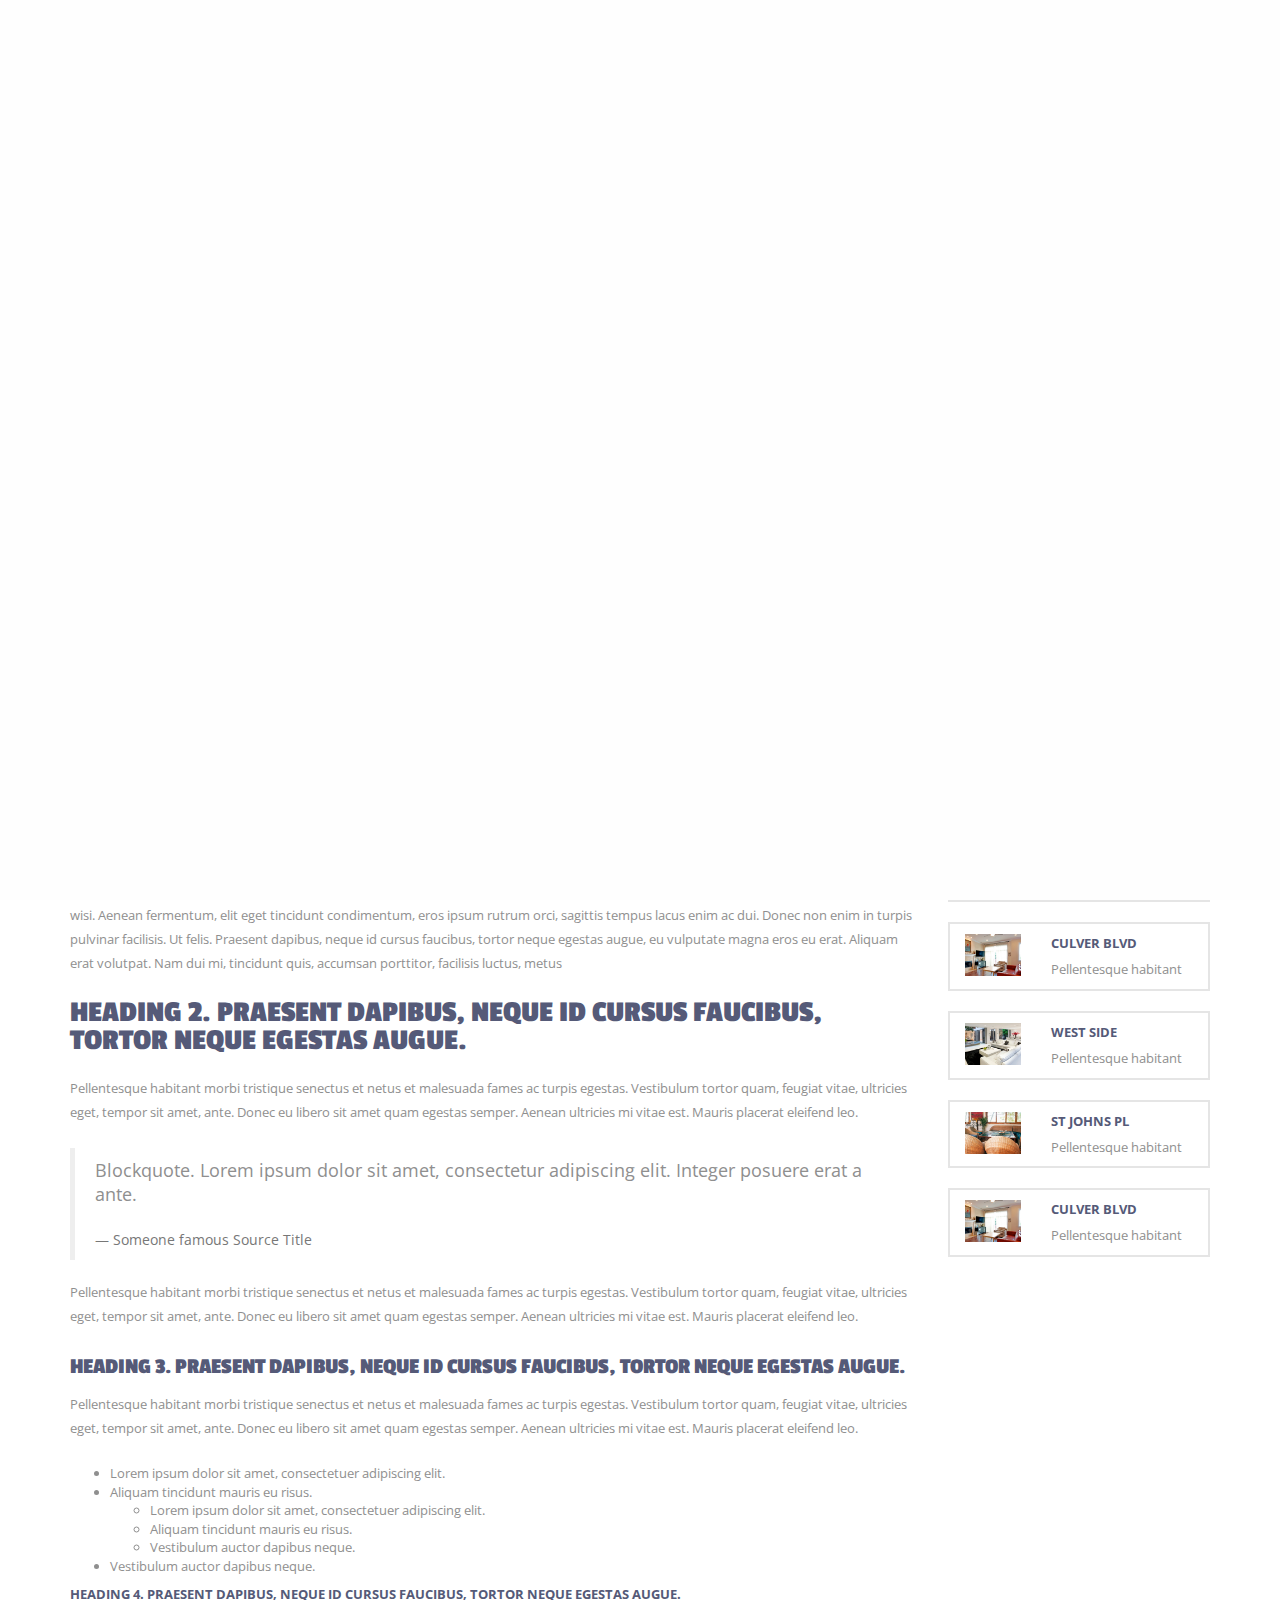
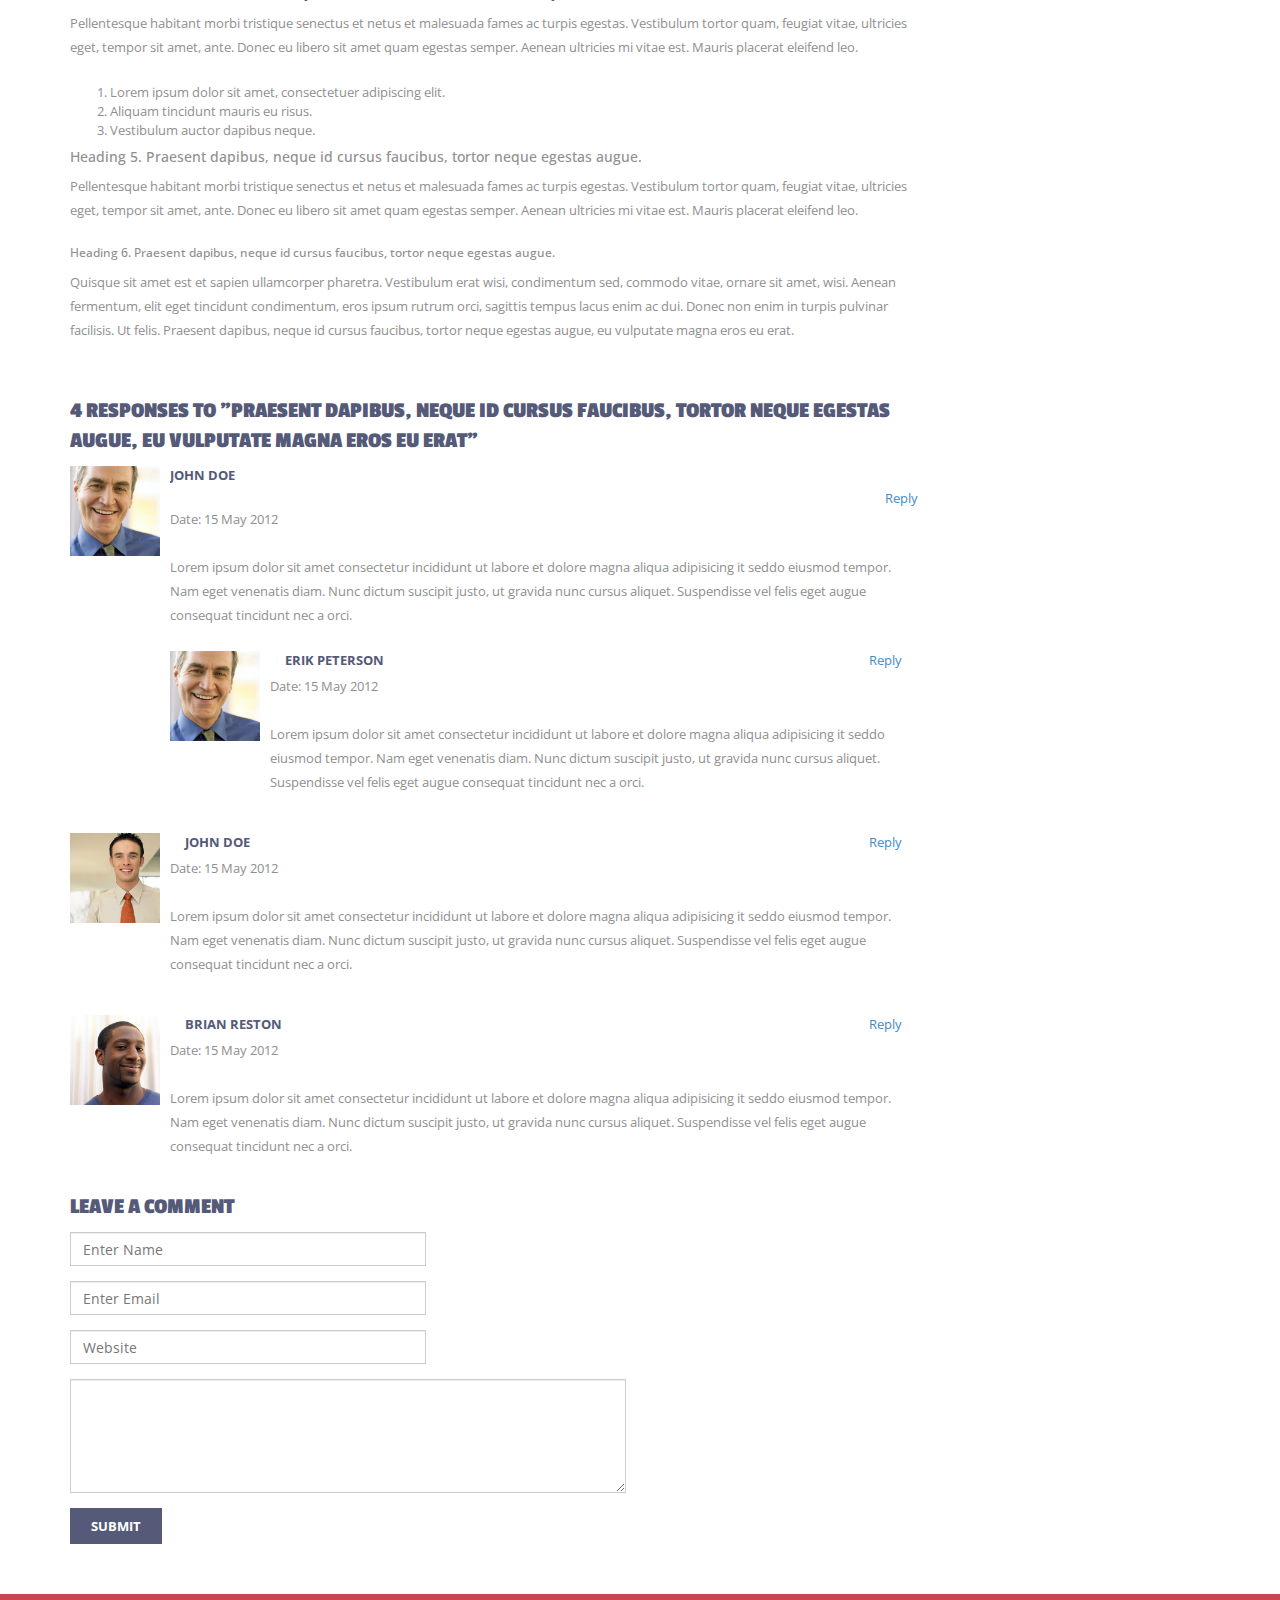
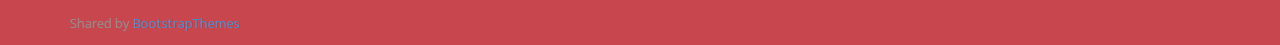
==== blog-single.html @ 33082742 "Initial commit" ====
<!DOCTYPE html>
<html lang="en">
  <head>
    <meta charset="utf-8">
    <meta http-equiv="X-UA-Compatible" content="IE=edge">
    <meta name="viewport" content="width=device-width, initial-scale=1">
    <title>Dream University | Single page </title>

    <!-- Bootstrap -->
    <link href="css/bootstrap.min.css" rel="stylesheet" type="text/css">	 
	 <!-- Main CSS -->
    <link rel="stylesheet" href="css/style.css" type="text/css">
	<!-- Animate CSS -->
	<link rel="stylesheet" href="css/animate.css" type="text/css">
	<!-- Font Awesome Css -->
	<link rel="stylesheet" href="fonts/font-awesome.css" type="text/css">
	<!-- Menu -->
	<link href="css/flexy-menu.css" rel="stylesheet" type="text/css">
	


	
	
	<!-- Font  -->
	<link href='http://fonts.googleapis.com/css?family=Passion+One:400,700,900' rel='stylesheet' type='text/css'>
	<link href='http://fonts.googleapis.com/css?family=Open+Sans:400,300,600,700,800' rel='stylesheet' type='text/css'>

    <!-- HTML5 Shim and Respond.js IE8 support of HTML5 elements and media queries -->
    <!-- WARNING: Respond.js doesn't work if you view the page via file:// -->
    <!--[if lt IE 9]>
      <script src="https://oss.maxcdn.com/html5shiv/3.7.2/html5shiv.min.js"></script>
      <script src="https://oss.maxcdn.com/respond/1.4.2/respond.min.js"></script>
    <![endif]-->

  </head>
  <body>
  
  

  

  
<!--header-->
<header class="clearfix">
 
	<div class="box"> 
		<div class="container">
		
			<div class="header-element clearfix"> 
				<div class="row">
					<div class="col-md-4">
						<h1 class="navbar-brand navbar-brand_"><a href="index.html"><img class="img-responsive" src="img/logo.png" alt="logo"></a></h1>
					</div>
					<div class="col-md-8">
						<ul class="flexy-menu orange">
							<li><a href="index.html"><i class="icon-heart"></i>Home</a></li>
							<li><a href="about.html"><i class="icon-cogs"></i>About</a></li>
							<li><a href="event.html"><i class="icon-th"></i>Events</a>
							</li>
							<li><a href="faculty.html"><i class="icon-th"></i>Faculty</a></li>
                            <li><a href="admissions.html"><i class="icon-th"></i>Admissions</a></li>
							<li><a href="JavaScript:void(0)"><i class="icon-th"></i>Blog</a>
								<ul>
									<li><a href="blog.html">Blog</a></li>
									<li><a href="blog-single.html">Blog Single</a></li>
								</ul>
							</li>
							<li><a href="contact.html"><i class="icon-envelope"></i>Contact</a></li>
						</ul>
					</div>
				</div>
			</div>
		</div>			
	</div>	
</header>
<!--header-->



<div class="dream-university-subpage">

	<!-- Begin breadcrumbs-->
	<div class="du-page-header du-breadcrumbs">		
		<div class="container">
			<div class="row">
				<div class="col-md-7 col-sm-7 col-xs-12 text-left du-title">
					<div class="du-breadcrumb-title"><h3>Single page</h3></div>				
				</div>
				<div class="col-md-5 col-sm-5 col-xs-12 text-right du-breadcrumb">
					<div class="breadcrumbs">
						Blog single page
					</div>
				</div>				
			</div>
		</div>		
	</div>
	<!-- End breadcrumbs-->
	
	
	<!-- Begin Blog single -->
	<div class="du-subpage-content">
		<div class="du-single-page">

			<!-- Begin Single Post -->

			<section class="single-page ptb-50">
				<div class="container">
					
					<div class="row">
						<div class="col-md-9">
						<h2>Single Post</h2>
						<div class="box-container post">
                            <img alt="image" class="media-object img-responsive" src="img/blog/single-post.jpg">
                            <div class="ptb-30">
                                <div class="clearfix meta">
                                    <p class="serif italic pull-left">Date:
                                        <a>15 May 2012</a></p>
                                    <p class="serif italic pull-right">
                                        <i class="icon-comment"></i>
                                        <a>4 Comments</a></p>
                                </div>
                                <h2>Heading 1. Praesent dapibus, neque id cursus faucibus, tortor neque
                                    egestas augue, eu vulputate magna eros eu erat</h2>
                                <div class="author">
                                    <p class="serif italic">posted by:
                                        <a>John Doe</a>
                                        in 
                                        <a>Category Name</a></p>
                                </div>
                                <p><strong>Pellentesque habitant morbi tristique senectus et netus et
                                    malesuada fames ac turpis egestas. Vestibulum tortor quam, feugiat
                                    vitae, ultricies eget, tempor sit amet, ante.</strong>
                                    Donec eu libero sit amet quam egestas semper. Aenean ultricies mi vitae
                                est. Mauris placerat eleifend leo. Quisque sit amet est et sapien
                                ullamcorper pharetra. Vestibulum erat wisi, condimentum sed, commodo
                                vitae, ornare sit amet, wisi. Aenean fermentum, elit eget tincidunt
                                condimentum, eros ipsum rutrum orci, sagittis tempus lacus enim ac dui.
                                Donec non enim in turpis pulvinar facilisis. Ut felis. Praesent dapibus,
                                neque id cursus faucibus, tortor neque egestas augue, eu vulputate magna
                                eros eu erat. Aliquam erat volutpat. Nam dui mi, tincidunt quis,
                                accumsan porttitor, facilisis luctus, metus</p>
                                <h2>Heading 2. Praesent dapibus, neque id cursus faucibus, tortor neque
                                    egestas augue.</h2>
                                <p>Pellentesque habitant morbi tristique senectus et netus et malesuada
                                    fames ac turpis egestas. Vestibulum tortor quam, feugiat vitae,
                                    ultricies eget, tempor sit amet, ante. Donec eu libero sit amet quam
                                    egestas semper. Aenean ultricies mi vitae est. Mauris placerat eleifend
                                    leo.</p>
                                <blockquote>
                                    <p>Blockquote. Lorem ipsum dolor sit amet, consectetur adipiscing elit.
                                        Integer posuere erat a ante.</p>
                                    <small>Someone famous
                                        <cite title="Source Title">Source Title</cite></small>
                                </blockquote>
                                <p>Pellentesque habitant morbi tristique senectus et netus et malesuada
                                    fames ac turpis egestas. Vestibulum tortor quam, feugiat vitae,
                                    ultricies eget, tempor sit amet, ante. Donec eu libero sit amet quam
                                    egestas semper. Aenean ultricies mi vitae est. Mauris placerat eleifend
                                    leo.</p>
                                <h3>Heading 3. Praesent dapibus, neque id cursus faucibus, tortor neque
                                    egestas augue.</h3>
                                <p>Pellentesque habitant morbi tristique senectus et netus et malesuada
                                    fames ac turpis egestas. Vestibulum tortor quam, feugiat vitae,
                                    ultricies eget, tempor sit amet, ante. Donec eu libero sit amet quam
                                    egestas semper. Aenean ultricies mi vitae est. Mauris placerat eleifend
                                    leo.</p>
                                <ul>
                                    <li>Lorem ipsum dolor sit amet, consectetuer adipiscing elit.</li>
                                    <li>Aliquam tincidunt mauris eu risus.
                                        <ul>
                                            <li>Lorem ipsum dolor sit amet, consectetuer adipiscing elit.</li>
                                            <li>Aliquam tincidunt mauris eu risus.</li>
                                            <li>Vestibulum auctor dapibus neque.</li>
                                        </ul>
                                    </li>
                                    <li>Vestibulum auctor dapibus neque.</li>
                                </ul>
                                <h4>Heading 4. Praesent dapibus, neque id cursus faucibus, tortor neque
                                    egestas augue.</h4>
                                <p>Pellentesque habitant morbi tristique senectus et netus et malesuada
                                    fames ac turpis egestas. Vestibulum tortor quam, feugiat vitae,
                                    ultricies eget, tempor sit amet, ante. Donec eu libero sit amet quam
                                    egestas semper. Aenean ultricies mi vitae est. Mauris placerat eleifend
                                    leo.</p>
                                <ol>
                                    <li>Lorem ipsum dolor sit amet, consectetuer adipiscing elit.</li>
                                    <li>Aliquam tincidunt mauris eu risus.</li>
                                    <li>Vestibulum auctor dapibus neque.</li>
                                </ol>
                                <h5>Heading 5. Praesent dapibus, neque id cursus faucibus, tortor neque
                                    egestas augue.</h5>
                                <p>Pellentesque habitant morbi tristique senectus et netus et malesuada
                                    fames ac turpis egestas. Vestibulum tortor quam, feugiat vitae,
                                    ultricies eget, tempor sit amet, ante. Donec eu libero sit amet quam
                                    egestas semper. Aenean ultricies mi vitae est. Mauris placerat eleifend
                                    leo.</p>
                                <h6>Heading 6. Praesent dapibus, neque id cursus faucibus, tortor neque
                                    egestas augue.</h6>
                                <p>Quisque sit amet est et sapien ullamcorper pharetra. Vestibulum erat
                                    wisi, condimentum sed, commodo vitae, ornare sit amet, wisi. Aenean
                                    fermentum, elit eget tincidunt condimentum, eros ipsum rutrum orci,
                                    sagittis tempus lacus enim ac dui. Donec non enim in turpis pulvinar
                                    facilisis. Ut felis. Praesent dapibus, neque id cursus faucibus, tortor
                                    neque egestas augue, eu vulputate magna eros eu erat.
                                </p>
                            </div>
                        </div>
                        <!-- .post -->
                        <div class="comment-container">
                            <h3 class="serif italic">4 Responses to "Praesent dapibus, neque id
                                cursus faucibus, tortor neque egestas augue, eu vulputate magna eros eu
                                erat"</h3>
                            <div class="comments">
                                <ul class="media-list">
                                    <li class="media">
                                        <a class="pull-left" href="#">
                                            <img alt="" class="media-object comment-avatar img-responsive" src="img/blog/agent-06.jpg">
                                        </a>
                                        <div class="media-body">
                                            <div class="comment-holder">
                                                <div class="media-head clearfix row-fluid">
                                                    <div class="span10">
                                                        <h4 class="media-heading">John Doe</h4>
                                                    </div>
                                                    <!--/span10-->
                                                    <div class="span2">
                                                        <a class="serif italic pull-right" href="#" title="">Reply</a>
                                                    </div>
                                                    <!--/span2-->
                                                </div>
                                                <!--/ media-head-->
                                                <p class="serif italic comment-date">Date: 15 May 2012</p>
                                                <div class="comment-body">
                                                    <p>
                                                        Lorem ipsum dolor sit amet consectetur incididunt ut labore et dolore
                                                        magna aliqua adipisicing it seddo eiusmod tempor. Nam eget venenatis
                                                        diam. Nunc dictum suscipit justo, ut gravida nunc cursus aliquet.
                                                        Suspendisse vel felis eget augue consequat tincidunt nec a orci.
                                                    </p>
                                                </div>
                                                <!--/comment-body-->
                                            </div>
                                            <!--/comment-holder-->
                                            <!--NESTED COMMENT STARTS-->
                                            <div class="media">
                                                <a class="pull-left" href="#">
                                                    <img alt="" class="media-object comment-avatar img-responsive" src="img/blog/agent-06.jpg">
                                                </a>
                                                <div class="media-body">
                                                    <div class="comment-holder">
                                                        <div class="media-head clearfix row-fluid">
                                                            <div class="col-md-10">
                                                                <h4 class="media-heading">Erik Peterson</h4>
                                                            </div>
                                                            <!--/span10-->
                                                            <div class="col-md-2">
                                                                <a class="serif italic pull-right" href="#" title="">Reply</a>
                                                            </div>
                                                            <!--/span2-->
                                                        </div>
                                                        <!--/ media-head-->
                                                        <p class="serif italic comment-date">Date: 15 May 2012</p>
                                                        <div class="comment-body">
                                                            <p>
                                                                Lorem ipsum dolor sit amet consectetur incididunt ut labore et dolore
                                                                magna aliqua adipisicing it seddo eiusmod tempor. Nam eget venenatis
                                                                diam. Nunc dictum suscipit justo, ut gravida nunc cursus aliquet.
                                                                Suspendisse vel felis eget augue consequat tincidunt nec a orci.
                                                            </p>
                                                        </div>
                                                        <!--/comment-body-->
                                                    </div>
                                                    <!--/comment-holder-->
                                                </div>
                                            </div>
                                             
                                            <!--NESTED COMMENT ENDS-->
                                        </div>
                                    </li>
                                    <li class="media">
                                        <a class="pull-left" href="#">
                                            <img alt="" class="media-object comment-avatar img-responsive" src="img/blog/agent-01.jpg">
                                        </a>
                                        <div class="media-body">
                                            <div class="comment-holder">
                                                <div class="media-head clearfix row-fluid">
                                                    <div class="col-md-10">
                                                        <h4 class="media-heading">John Doe</h4>
                                                    </div>
                                                    <!--/span10-->
                                                    <div class="col-md-2">
                                                        <a class="serif italic pull-right" href="#" title="">Reply</a>
                                                    </div>
                                                    <!--/span2-->
                                                </div>
                                                <!--/ media-head-->
                                                <p class="serif italic comment-date">Date: 15 May 2012</p>
                                                <div class="comment-body">
                                                    <p>
                                                        Lorem ipsum dolor sit amet consectetur incididunt ut labore et dolore
                                                        magna aliqua adipisicing it seddo eiusmod tempor. Nam eget venenatis
                                                        diam. Nunc dictum suscipit justo, ut gravida nunc cursus aliquet.
                                                        Suspendisse vel felis eget augue consequat tincidunt nec a orci.
                                                    </p>
                                                </div>
                                                <!--/comment-body-->
                                            </div>
                                            <!--/comment-holder-->
                                        </div>
                                    </li>
                                    <li class="media">
                                        <a class="pull-left" href="#">
                                            <img alt="" class="media-object comment-avatar img-responsive" src="img/blog/agent-04.jpg">
                                        </a>
                                        <div class="media-body">
                                            <div class="comment-holder">
                                                <div class="media-head clearfix row-fluid">
                                                    <div class="col-md-10">
                                                        <h4 class="media-heading">Brian Reston</h4>
                                                    </div>
                                                    <!--/span10-->
                                                    <div class="col-md-2">
                                                        <a class="serif italic pull-right" href="#" title="">Reply</a>
                                                    </div>
                                                    <!--/span2-->
                                                </div>
                                                <!--/ media-head-->
                                                <p class="serif italic comment-date">Date: 15 May 2012</p>
                                                <div class="comment-body">
                                                    <p>
                                                        Lorem ipsum dolor sit amet consectetur incididunt ut labore et dolore
                                                        magna aliqua adipisicing it seddo eiusmod tempor. Nam eget venenatis
                                                        diam. Nunc dictum suscipit justo, ut gravida nunc cursus aliquet.
                                                        Suspendisse vel felis eget augue consequat tincidunt nec a orci.
                                                    </p>
                                                </div>
                                                <!--/comment-body-->
                                            </div>
                                            <!--/comment-holder-->
                                        </div>
                                    </li>
                                </ul>
                            </div>
                            <!-- .comments -->
                        </div>
                        <!-- .comment-container -->
                        <div class="comment-form">
                            <h3 class="section-title">Leave a comment</h3>
                            <form role="form" action="" method="post" >
								<div class="row">

									<div class="col-md-12">
										  <div class="form-group">
											<div class="input-group">
											  <input type="text" class="form-control" name="InputName" id="InputName" placeholder="Enter Name" required>
											  
											  </div>
										  </div>
										  <div class="form-group">
											<div class="input-group">
											  <input type="email" class="form-control" id="InputEmail" name="InputEmail" placeholder="Enter Email" required  >
											  
											  </div>
										  </div>
										  <div class="form-group">
											<div class="input-group">
											  <input type="email" class="form-control" id="webSite" name="webSite" placeholder="Website"  >
											  
											  </div>
										  </div>
										  <div class="form-group">
											<div class="input-group">
											  <textarea name="InputMessage" id="InputMessage" class="form-control" rows="5" required></textarea>
											  
											  </div>
										  </div>

										  <input type="submit" name="submit" id="submit" value="Submit" class="btn-default du-common-property">
									</div>
								  
								</div>
							  </form>
                        </div>
						</div>
						
						<!-- Blog sidebar -->

						<div class="col-md-3">
							<div class="sidebar">
	                            <div class="sidebar-inner">
	                                <div class="widget">
	                                    <h3 class="widget-title">Social Networks</h3>

	                                    <ul class="social social-boxed">
	                                        <li><a href="#"><i class="fa fa-facebook"></i></a></li>
	                                        <li><a href="#"><i class="fa fa-twitter"></i></a></li>
	                                        <li><a href="#"><i class="fa fa-linkedin"></i></a></li>
	                                        <li><a href="#"><i class="fa fa-vimeo-square"></i></a></li>
	                                        <li><a href="#"><i class="fa fa-youtube"></i></a></li>
	                                    </ul><!-- /.social-->
	                                </div><!-- /.widget -->

	                                <div class="widget">
		                                <h3 class="widget-title">Recent Post</h3>

		                                <div class="post-list">                                    

		                                    <div class="sidebar-single-post clearfix">
		                                        <div class="sidebar-single-post-picture col-sm-12 col-md-4">
		                                            <div class="sidebar-single-post-picture-inner">
		                                                <a href="#" class="sidebar-single-post-picture-target">
		                                                    <img class="img-responsive" src="img/blog/small/7.jpg" alt="">
		                                                </a>
		                                            </div><!-- /.sidebar-single-post-picture -->
		                                        </div><!-- /.sidebar-single-post-picture -->

		                                        <div class="sidebar-post-content-box col-sm-12 col-md-8">
		                                            <h4 class="sidebar-single-post-title"><a href="#">West Side</a></h4><!-- /.sidebar-single-post-title -->
		                                            <div class="sidebar-post-content"> <span class="sidebar-post-content-suffix">Pellentesque habitant </span></div><!-- /.sidebar-post-content -->
		                                        </div><!-- /.sidebar-post-content-box -->
		                                    </div><!-- /.sidebar-single-post -->

		                                    <div class="sidebar-single-post clearfix">
		                                        <div class="sidebar-single-post-picture col-sm-12 col-md-4">
		                                            <div class="sidebar-single-post-picture-inner">
		                                                <a href="#" class="sidebar-single-post-picture-target">
		                                                    <img class="img-responsive" src="img/blog/small/10.jpg" alt="">
		                                                </a>
		                                            </div><!-- /.sidebar-single-post-picture -->
		                                        </div><!-- /.sidebar-single-post-picture -->

		                                        <div class="sidebar-post-content-box col-sm-12 col-md-8">
		                                            <h4 class="sidebar-single-post-title"><a href="#">St Johns Pl</a></h4><!-- /.sidebar-single-post-title -->
		                                            <div class="sidebar-post-content"> <span class="sidebar-post-content-suffix">Pellentesque habitant </span></div><!-- /.sidebar-post-content -->
		                                        </div><!-- /.sidebar-post-content-box -->
		                                    </div><!-- /.sidebar-single-post -->

		                                    <div class="sidebar-single-post clearfix">
		                                        <div class="sidebar-single-post-picture col-sm-12 col-md-4">
		                                            <div class="sidebar-single-post-picture-inner">
		                                                <a href="#" class="sidebar-single-post-picture-target">
		                                                    <img class="img-responsive" src="img/blog/small/1.jpg" alt="">
		                                                </a>
		                                            </div><!-- /.sidebar-single-post-picture -->
		                                        </div><!-- /.sidebar-single-post-picture -->

		                                        <div class="sidebar-post-content-box col-sm-12 col-md-8">
		                                            <h4 class="sidebar-single-post-title"><a href="#">Culver Blvd</a></h4><!-- /.sidebar-single-post-title -->
		                                            <div class="sidebar-post-content"> <span class="sidebar-post-content-suffix">Pellentesque habitant </span></div><!-- /.sidebar-post-content -->
		                                        </div><!-- /.sidebar-post-content-box -->
		                                    </div><!-- /.sidebar-single-post -->

		                                    <div class="sidebar-single-post clearfix">
		                                        <div class="sidebar-single-post-picture col-sm-12 col-md-4">
		                                            <div class="sidebar-single-post-picture-inner">
		                                                <a href="#" class="sidebar-single-post-picture-target">
		                                                    <img class="img-responsive" src="img/blog/small/7.jpg" alt="">
		                                                </a>
		                                            </div><!-- /.sidebar-single-post-picture -->
		                                        </div><!-- /.sidebar-single-post-picture -->

		                                        <div class="sidebar-post-content-box col-sm-12 col-md-8">
		                                            <h4 class="sidebar-single-post-title"><a href="#">West Side</a></h4><!-- /.sidebar-single-post-title -->
		                                            <div class="sidebar-post-content"> <span class="sidebar-post-content-suffix">Pellentesque habitant </span></div><!-- /.sidebar-post-content -->
		                                        </div><!-- /.sidebar-post-content-box -->
		                                    </div><!-- /.sidebar-single-post -->

		                                    <div class="sidebar-single-post clearfix">
		                                        <div class="sidebar-single-post-picture col-sm-12 col-md-4">
		                                            <div class="sidebar-single-post-picture-inner">
		                                                <a href="#" class="sidebar-single-post-picture-target">
		                                                    <img class="img-responsive" src="img/blog/small/7.jpg" alt="">
		                                                </a>
		                                            </div><!-- /.sidebar-single-post-picture -->
		                                        </div><!-- /.sidebar-single-post-picture -->

		                                        <div class="sidebar-post-content-box col-sm-12 col-md-8">
		                                            <h4 class="sidebar-single-post-title"><a href="#">West Side</a></h4><!-- /.sidebar-single-post-title -->
		                                            <div class="sidebar-post-content"> <span class="sidebar-post-content-suffix">Pellentesque habitant </span></div><!-- /.sidebar-post-content -->
		                                        </div><!-- /.sidebar-post-content-box -->
		                                    </div><!-- /.sidebar-single-post -->

		                                </div><!-- /.post-list -->
	                            	</div><!-- /.widget -->


	                                <div class="widget">
	                                <h3 class="widget-title">Popular Post</h3>

	                                <div class="post-list">

	                                    <div class="sidebar-single-post clearfix">
	                                        <div class="sidebar-single-post-picture col-sm-12 col-md-4">
	                                            <div class="sidebar-single-post-picture-inner">
	                                                <a href="#" class="sidebar-single-post-picture-target">
	                                                    <img class="img-responsive" src="img/blog/small/10.jpg" alt="">
	                                                </a>
	                                            </div><!-- /.sidebar-single-post-picture -->
	                                        </div><!-- /.sidebar-single-post-picture -->

	                                        <div class="sidebar-post-content-box col-sm-12 col-md-8">
	                                            <h4 class="sidebar-single-post-title"><a href="#">St Johns Pl</a></h4><!-- /.sidebar-single-post-title -->
	                                            <div class="sidebar-post-content"> <span class="sidebar-post-content-suffix">Pellentesque habitant </span></div><!-- /.sidebar-post-content -->
	                                        </div><!-- /.sidebar-post-content-box -->
	                                    </div><!-- /.sidebar-single-post -->

	                                    <div class="sidebar-single-post clearfix">
	                                        <div class="sidebar-single-post-picture col-sm-12 col-md-4">
	                                            <div class="sidebar-single-post-picture-inner">
	                                                <a href="#" class="sidebar-single-post-picture-target">
	                                                    <img class="img-responsive" src="img/blog/small/1.jpg" alt="">
	                                                </a>
	                                            </div><!-- /.sidebar-single-post-picture -->
	                                        </div><!-- /.sidebar-single-post-picture -->

	                                        <div class="sidebar-post-content-box col-sm-12 col-md-8">
	                                            <h4 class="sidebar-single-post-title"><a href="#">Culver Blvd</a></h4><!-- /.sidebar-single-post-title -->
	                                            <div class="sidebar-post-content"> <span class="sidebar-post-content-suffix">Pellentesque habitant </span></div><!-- /.sidebar-post-content -->
	                                        </div><!-- /.sidebar-post-content-box -->
	                                    </div><!-- /.sidebar-single-post -->

	                                    <div class="sidebar-single-post clearfix">
	                                        <div class="sidebar-single-post-picture col-sm-12 col-md-4">
	                                            <div class="sidebar-single-post-picture-inner">
	                                                <a href="#" class="sidebar-single-post-picture-target">
	                                                    <img class="img-responsive" src="img/blog/small/7.jpg" alt="">
	                                                </a>
	                                            </div><!-- /.sidebar-single-post-picture -->
	                                        </div><!-- /.sidebar-single-post-picture -->

	                                        <div class="sidebar-post-content-box col-sm-12 col-md-8">
	                                            <h4 class="sidebar-single-post-title"><a href="#">West Side</a></h4><!-- /.sidebar-single-post-title -->
	                                            <div class="sidebar-post-content"><span class="sidebar-post-content-suffix">Pellentesque habitant </span></div><!-- /.sidebar-post-content -->
	                                        </div><!-- /.sidebar-post-content-box -->
	                                    </div><!-- /.sidebar-single-post -->

	                                    <div class="sidebar-single-post clearfix">
	                                        <div class="sidebar-single-post-picture col-sm-12 col-md-4">
	                                            <div class="sidebar-single-post-picture-inner">
	                                                <a href="#" class="sidebar-single-post-picture-target">
	                                                    <img class="img-responsive" src="img/blog/small/10.jpg" alt="">
	                                                </a>
	                                            </div><!-- /.sidebar-single-post-picture -->
	                                        </div><!-- /.sidebar-single-post-picture -->

	                                        <div class="sidebar-post-content-box col-sm-12 col-md-8">
	                                            <h4 class="sidebar-single-post-title"><a href="#">St Johns Pl</a></h4><!-- /.sidebar-single-post-title -->
	                                            <div class="sidebar-post-content"> <span class="sidebar-post-content-suffix">Pellentesque habitant </span></div><!-- /.sidebar-post-content -->
	                                        </div><!-- /.sidebar-post-content-box -->
	                                    </div><!-- /.sidebar-single-post -->

	                                    <div class="sidebar-single-post clearfix">
	                                        <div class="sidebar-single-post-picture col-sm-12 col-md-4">
	                                            <div class="sidebar-single-post-picture-inner">
	                                                <a href="#" class="sidebar-single-post-picture-target">
	                                                    <img class="img-responsive" src="img/blog/small/1.jpg" alt="">
	                                                </a>
	                                            </div><!-- /.sidebar-single-post-picture -->
	                                        </div><!-- /.sidebar-single-post-picture -->

	                                        <div class="sidebar-post-content-box col-sm-12 col-md-8">
	                                            <h4 class="sidebar-single-post-title"><a href="#">Culver Blvd</a></h4><!-- /.sidebar-single-post-title -->
	                                            <div class="sidebar-post-content"> <span class="sidebar-post-content-suffix">Pellentesque habitant </span></div><!-- /.sidebar-post-content -->
	                                        </div><!-- /.sidebar-post-content-box -->
	                                    </div><!-- /.sidebar-single-post -->

	                                </div><!-- /.post-list -->
	                            </div><!-- /.widget popular property -->

	                            </div><!-- /.sidebar-inner -->
	                        </div><!-- /.sidebar -->
						</div>
			
					</div>
				</div>
			</section>
			<!-- End Single Post -->

		</div><!-- /.du-blog-single -->
	</div><!-- /.du-subpage content -->
	<!-- End blog single -->

</div>




<!--footer-->
<footer>
    <div class="container">
  Shared by <i class="fa fa-love"></i><a href="https://bootstrapthemes.co">BootstrapThemes</a>
    </div>
</footer>
<!-- End footer-->

  <!--PRELOAD-->
<div id="preloader">
  <div id="status"></div>
</div>
<!--end PRELOAD--> 





    <!-- Main jQuery & other 3rd party Library -->
    <script type="text/javascript" src="js/jquery.js"></script>
    <script type="text/javascript" src="js/bootstrap/bootstrap.min.js"></script>
	<script type="text/javascript" src="js/library/jquery.easing.1.3.js"></script>

	
	<!-- UI bottom to top JS -->
	<script type="text/javascript" src="js/library/jquery.ui.totop.js"></script>
	
	
	<!-- Animation JS -->
	<script type="text/javascript" src="js/library/wow.js"></script>
	<script type="text/javascript" src="js/library/device.min.js"></script>
	<!-- Menu JS -->
	<script type="text/javascript" src="js/library/flexy-menu.js"></script>
	<!-- Text rotator JS -->
	<script type="text/javascript" src="js/library/jquery.simple-text-rotator.min.js"></script>
	<!-- Smooth Scroll JS -->
	<script type="text/javascript" src="js/library/smoothscroll.js"></script>	

	<!-- Custom script -->
	<script type="text/javascript" src="js/main.js"></script>

	
  </body>
</html>
---- css/style.css ----
/*------------  General CSS -----------*/
body {
	background: #fff;
	font: 13px 'Open Sans', "Helvetica Neue", Helvetica, Arial, sans-serif;
	line-height: 1.428571429;
	color: #8f8f8f;
}
a {
	text-decoration: none;
}
a:hover {
	text-decoration: none;
}
a:focus {
	text-decoration: none;
	background: none;
}
a[href^="tel:"] {
 color: inherit;
 text-decoration: none;
}
textarea, input[type="text"], input[type="email"], input[type="search"], input[type="password"] {
	-webkit-appearance: none;
	-moz-appearance: caret;
}
p {
	margin-bottom: 24px;
	line-height: 24px;
}
h1.navbar-brand_ {
	margin: 0;
	padding: 0;
}
h1.navbar-brand_ a {
  display: inline-block;
  padding: 0;
  width: 110px;
  padding-top: 7px;
}
h2 {
	font: bold 30px/28px 'Passion One';
	color: #555a78;
	text-transform: uppercase;
	margin: 1px 0 21px 0;
}
.common h2{
	margin-bottom: 40px;
}
h2.indent {
	margin: 0 0 27px 0;
}
h3 {
	font: bold 22px/30px 'Passion One';
	color: #555a78;
	text-transform: uppercase;
	margin: 0 0 10px 0;
}
h3 a{
	color: #555a78;
}
h4 {
	font: bold 13px/18px 'Open Sans', "Helvetica Neue", Helvetica, Arial, sans-serif;
	color: #555a78;
	text-transform: uppercase;
	margin: 0 0 8px 0;
}
.clear{
	clear:both;
}
.pt-0{
	padding-top:0;
}
.pt-20{
	padding-top:20px;
}
.ptb-20{
	padding:20px 0;
}
.pb-20{
	padding-bottom:20px;
}
.pt-30{
	padding-top:30px;
}
.ptb-30{
	padding:30px 0;
}
.pb-30{
	padding-bottom:30px;
}
.pt-40{
	padding-top:40px;
}
.ptb-40{
	padding:40px 0;
}
.pb-40{
	padding-bottom:40px;
}
.pt-50{
	padding-top:50px;
}
.ptb-50{
	padding:50px 0;
}
.pb-50{
	padding-bottom:50px;
}
.pt-70{
	padding-top:70px;
}
.ptb-70{
	padding:70px 0;
}
.pb-70{
	padding-bottom:70px;
}

/*------------------section background----------------------*/
.du-section-ash{
	background-color: #f8f8f8;
}
.du-section-white{
	background-color: #ffffff;
}

/*------------------End section background----------------------*/


.du-date-short-des {
	overflow: hidden;
}
.dream-university {
	padding: 107px 0 0 0;
	background: #f2f2f2;
}
.center {
	text-align: center;
}

/* ==========================================================================
   Preloader styles
   ========================================================================== */

#preloader {
  position: fixed;
  top: 0;
  left: 0;
  right: 0;
  bottom: 0;
  background-color: #fefefe;
  z-index: 9999;
  height: 100%;
  height: 100%;
}

#status {
  width: 200px;
  height: 200px;
  position: absolute;
  left: 50%;
  top: 50%;
  background: url(../img/load.gif) no-repeat center center;
  margin: -170px 0 0 -100px;
}



.welcome-message { padding-top: 0;  }
.welcome-message h1 {
  color: #fff;
  font-size:50px;
  font-weight: 900;
}

.section-spacing { padding: 0 0; }


/*-----content-----*/
header {
	margin: 0;
	padding: 0;
	width: 100%;
}
header .box {
	background: #272d45;
	background: rgba(39, 45, 69, 0.96);
}
footer {
	padding: 20px 0 12px 0;
	background: #c8474f;
}
footer p {
	font: bold 13px/18px 'Open Sans', "Helvetica Neue", Helvetica, Arial, sans-serif;
	color: #fcf6f6;
	text-transform: uppercase;
	margin: 0;
	float: left;
}
footer p a {
	color: #fcf6f6;
	-webkit-transition: all 0.25s;
	transition: all 0.25s;
}
footer p a:hover {
	color: #555a78;
}
footer p.foo_address {
	background: url(../img/marker.png) left 7px no-repeat;
	float: right;
	padding-left: 33px;
	margin-top: -8px;
	display: inline-block;
}
footer em {
	font-style: normal;
}
footer span {
	padding: 0 2px;
}
/*------------ui bottom to top--------------*/
#toTop {
	display: none;
	width: 32px;
	height: 32px;
	background: url(../img/top.png) 0 top no-repeat;
	position: fixed;
	margin-right: -660px !important;
	right: 50%;
	bottom: 224px;
	z-index: 999;
}
#toTop:hover {
	background: url(../img/top.png) 0 bottom no-repeat;
}

/*------------------------------------------------------------------ 
	our faculty
-------------------------------------------------------------------*/
.our-faculty {
	position: relative;
	overflow: hidden;
	padding: 62px 0 37px 0;
	background: #ffffff url(../img/triangle.png) center top no-repeat;
}
.for-students {
	position: relative;
	overflow: hidden;
	padding: 62px 0 37px 0;
	background: #f2f2f2 url(../img/triangle2.png) center top no-repeat;
}
.du-news {
  background: #c8474f url("../img/triangle.png") no-repeat scroll center top;
  color: #fff;
  overflow: hidden;
  padding: 62px 0 37px;
  position: relative;
}
.du-scholarship {
	position: relative;
	overflow: hidden;
	padding: 62px 0 37px 0;
	background: #ffffff url(../img/triangle.png) center top no-repeat;
}
.du-graduate-success-story {
	position: relative;
	overflow: hidden;
	padding: 62px 0 67px 0;
	background: #f2f2f2 url(../img/triangle2.png) center top no-repeat;
}
.du-current-news {
	position: relative;
	overflow: hidden;
	padding: 62px 0 67px 0;
	background: #f2f2f2 url(../img/triangle2.png) center top no-repeat;
}

/*------------------------------------------------------------------ 
	current news
-------------------------------------------------------------------*/
.du-current-news figure {
	margin-bottom: 39px;
}
.du-current-news figure img {
	width: 100%;
}
.du-newsletter {
	position: relative;
	overflow: hidden;
	padding: 62px 0 67px 0;
	text-align: center;
	background: #555a78 url(../img/triangle.png) center top no-repeat;
}
.du-newsletter h2 {
	color: #ffffff;
}
.du-newsletter p {
	color: #c5c7d1;
}

.du-news-date-box {
	margin-bottom: 39px;
}
.du-news-date-box > div {
	background: #bb4148;
	padding: 52px 35px 43px 50px;
	overflow: hidden;
	text-align: left;
}
.du-news-date-box > div .badge {
	padding: 0;
	margin: 0;
	width: 55px;
	text-align: center;
	border-radius: 0;
	background: none;
	float: left;
	margin: 0 26px 20px 0;
	font: bold 60px/36px 'Passion One';
	color: #ffffff;
}
.du-news-date-box > div .badge span {
	font-size: 36px;
	display: block;
	text-transform: uppercase;
}
.du-news-date-box > div .badge strong {
	font-size: 20px;
	line-height: 35px;
	margin-top: 15px;
	border-top: 1px solid #ffffff;
	border-bottom: 1px solid #ffffff;
	display: block;
}
.du-news-date-box > div .badge strong img {
	margin-left: 10px;
}
.du-news-date-box p {
	color: #ffffff;
	margin: 0;
}

/*--------------------------------subscribeForm--------------------------------------*/
#newsletter {
	display: inline-block;
	position: relative;
	margin-top: 5px;
}
#newsletter a {
	font: bold 13px/36px 'Open Sans', "Helvetica Neue", Helvetica, Arial, sans-serif;
	color: #ffffff;
	background: #c8474f;
	padding: 0 28px;
	text-transform: uppercase;
	display: inline-block;
	float: none;
	-webkit-transition: all 0.25s;
	transition: all 0.25s;
}
#newsletter a:hover {
	background: #ffffff;
	color: #c8474f;
}
#newsletter input {
	background: none;
	box-shadow: none;
	border-radius: 0;
	border: 1px solid #ffffff;
	font: bold 13px/18px 'Open Sans';
	text-transform: uppercase;
	color: #969696;
	text-align: center;
	background: #ffffff;
	height: 48px;
	width: 570px;
	padding: 14px;
	margin: 0 0 35px 0;
	-webkit-transition: all 0.25s;
	transition: all 0.25s;
}
#newsletter input:focus {
	outline: none;
	border-color: #ffffff;
}
#newsletter .error {
	position: absolute;
	top: 0;
	right: 3px;
	text-align: right;
	display: block;
	overflow: hidden;
	height: 0px;
	font-size: 10px;
	color: #c8474f;
	text-transform: none;
	font-weight: normal;
	-webkit-transition: all 0.25s;
	transition: all 0.25s;
}
#newsletter label.invalid .error {
	height: 19px;
}
#newsletter .success {
	position: absolute;
	left: 0;
	top: 0;
	z-index: 10;
	text-align: center;
	border: 1px solid #ffffff;
	font: 11px/18px 'Open Sans';
	height: 48px;
	text-transform: uppercase;
	color: #c8474f;
	background: #ffffff;
	width: 570px;
	padding: 14px;
	-webkit-box-sizing: border-box;
	-moz-box-sizing: border-box;
	box-sizing: border-box;
}
/*------------------------------------------------------------------ 
	feature
-------------------------------------------------------------------*/
.du-feature-box {
	margin: 0 0 63px 0;
	padding: 86px 35px 49px 35px;
	overflow: hidden;
	background: #ffffff;
	border: 1px solid #dadada;
	text-align: center;
	overflow: visible !important;
}
.du-feature-box .badge {
	padding: 0;
	margin: 0 0 0 -47px;
	width: 94px;
	height: 94px;
	line-height: 94px;
	text-align: center;
	border-radius: 100%;
	background: #b93a41;
	float: left;
	margin-right: 34px;
	position: absolute;
	top: -44px;
	left: 50%;
	box-shadow:0px 0px 2px #ddd;
	-webkit-transition: all .4s ease;
	-moz-transition: all .5s ease;
	-o-transition: all .5s ease;
	-ms-transition: all .5s ease;
	transition: all .5s ease;
}
.du-feature-box .badge:before {

	background: none repeat scroll 0 0 #7e7e7e;

    -webkit-border-radius: 50%;
    -moz-border-radius: 50%;
    -ms-border-radius: 50%;
    -o-border-radius: 50%;
    border-radius: 50%;

    content: "";
    height: 100%;
    left: 0;
    opacity: 0.26;
    position: absolute;
    top: 0;

    -webkit-transform: scale(1.2);
    -moz-transform: scale(1.2);
    -ms-transform: scale(1.2);
    -o-transform: scale(1.2);
    transform: scale(1.2);

    width: 100%;
    z-index: 9;

    -webkit-transition:all 0.4s ease 0s;
    -moz-transition:all 0.4s ease 0s;
    -ms-transition:all 0.4s ease 0s;
    -o-transition:all 0.4s ease 0s;
    transition:all 0.4s ease 0s;

}
.du-feature-box .badge:after {
    background: none repeat scroll 0 0 #7e7e7e;

    -webkit-border-radius: 50%;
    -moz-border-radius: 50%;
    -ms-border-radius: 50%;
    -o-border-radius: 50%;
    border-radius: 50%;

    content: "";
    height: 100%;
    left: 0;
    opacity: 0.10;
    position: absolute;
    top: 0;

    -webkit-transform: scale(1.4);
    -moz-transform: scale(1.4);
    -ms-transform: scale(1.4);
    -o-transform: scale(1.4);
    transform: scale(1.4);

    width: 100%;
    z-index: 9;

    -webkit-transition:all 0.4s ease 0s;
    -moz-transition:all 0.4s ease 0s;
    -ms-transition:all 0.4s ease 0s;
    -o-transition:all 0.4s ease 0s;
    transition:all 0.4s ease 0s;
}
.du-feature-box .badge:hover{
	-webkit-transform: scale(1.1);
    -moz-transform: scale(1.1);
    -ms-transform: scale(1.1);
    -o-transform: scale(1.1);
    transform: scale(1.1);
	box-shadow:0px 0px 25px 1px rgba(0,0,0,0.2);
}
.du-feature-box .du-caption-box {
	position: relative;
	margin: 0;
	border-radius: 0;
	box-shadow: none;
	border: none;
	padding: 0;
	background: none;
	overflow: hidden;
}
.du-feature-box .du-caption-box .du-caption {
	padding: 0;
	overflow: hidden;
}
.du-feature-box .du-caption-box .du-caption p {
	margin-bottom: 20px;
}
.du-feature-box .du-caption-box .du-caption .title {
	text-transform: uppercase;
	font: bold 22px 'Passion One';
	color: #555a78;
	margin-bottom: 13px;
}
.du-faculty-item {
	margin: 0 0 30px 0;
	overflow: hidden;
	text-align: center;
}
.du-scholarship-item {
	margin: 0 0 30px 0;
	overflow: hidden;
	text-align: center;
}
.du-scholarship-item  figure {
  margin: 0 0 26px 0;
}
.du-faculty-item .du-caption-box {
	position: relative;
	margin: 0;
	border-radius: 0;
	box-shadow: none;
	border: none;
	padding: 0;
	background: none;
	overflow: hidden;
}
.du-faculty-item figure {
	margin: 0 0 26px 0;
}
.du-faculty-item figure img {
	width: 100%;
}
.du-scholarship .du-faculty-item figure img {
	width: auto;
}
.du-faculty-item .du-caption-box .du-caption {
	padding: 0;
	overflow: hidden;
}






.du-news-item {
	margin: 0 0 30px 0;
	overflow: hidden;
	text-align: center;
}
.du-news-item figure {
  margin: 0 0 0 0;
}
.du-news-item  figure img {
  width: 100%;
}
.du-news-item .du-caption-box h3{
	color:#fff;
}
.du-news-item .du-caption-box{
	padding: 30px 75px;
	background: #20acb8;
	text-align: center;
	color:#fff;
}
.du-news-item .du-caption-box a:hover{
	opacity: 0.7;
	filter: alpha(opacity=70);
}

/*-----------------------------------btn override----------------------------------------------*/
.btn-default.du-common-property {
	box-shadow: none;
	text-decoration: none !important;
	display: inline-block;
	padding: 0 20px;
	font: bold 13px/34px 'Open Sans', "Helvetica Neue", Helvetica, Arial, sans-serif;
	margin: 0;
	text-transform: uppercase;
	text-shadow: none;
	border-radius: 0;
	color: #ffffff;
	background: #555a78;
	border: 1px solid #555a78;
	-webkit-transition: all 0.25s;
	transition: all 0.25s;
}
.btn-default.du-common-property:hover {
	color: #555a78;
	background: transparent !important;
	text-decoration: none !important;
	-webkit-transition: all 0.25s;
	transition: all 0.25s;
}


/*------------------------------------------------------------------ 
	About
-------------------------------------------------------------------*/

.du-page-header{
	background-color: #f8f8f8;
	padding-top: 24px;
	padding-bottom: 24px;
	border-bottom: 1px solid #f0f0f0;
}
.du-breadcrumb-title h3{
	margin-bottom: 0;
}
.du-choose-list{
	padding: 0;
}
.du-choose-list li {
  font-size: 13px;
  line-height: 22px;
  overflow: hidden;
  margin-bottom: 16px;
  padding-left: 19px;
  background: url(../img/list_arrow.png) left 5px no-repeat;
  border-bottom: 1px solid #f1f2f2;
  padding-bottom: 15px;
}
.du-choose-list li:last-child {
	border-bottom: 0;
}
.du-choose-list li a{
	  color: #8f8f8f;
}
.du-choose-list li a:hover{
	color: #c8474f;
}

.du-contact h4{
	padding-bottom: 10px;
}

.du-contact .du-choose-list li{
	border-bottom: 0;
	padding-bottom: 0;
}
.du-google-map iframe{
	width: 100%;
	height: 400px;
}
.du-google-map {
  padding-top: 10px;
}
.du-principal-comment .principal-photo img{
	
}


/*------------------------------------------------------------------ 
	Faculty
-------------------------------------------------------------------*/
.civil-engineering h4, .electronic-engineering h4, .mechanical-engineering h4{
	padding-bottom: 15px;
}
.civil-engineering .faculty-short-info .du-choose-list, .electronic-engineering .faculty-short-info .du-choose-list, .mechanical-engineering .faculty-short-info .du-choose-list{
	padding: 40px 0;
}
/*
.electronic-engineering .faculty-short-info .du-choose-list{
	padding: 40px 0;
}
.mechanical-engineering .faculty-short-info .du-choose-list{
	padding: 40px 0;
}*/

.du-faculty-name ul{
	list-style: none;
	padding: 0;
}
.du-faculty-name .du-choose-list li{
	border-bottom: 0;
	padding-bottom: 0;
}
.faculty-short-info .du-choose-list li{
	border-bottom: 0;
	padding-bottom: 0;
	margin-bottom: 5px;
}



/*------------------------------------------------------------------ 
	Admission
-------------------------------------------------------------------*/
.admission-feature {
  text-align: center;
}
.thumbnail .du-choose-list li {
  border-bottom: 0;
  padding-bottom: 0;
  background: none;
  padding: 0;
  margin-right: 10px;
  display: inline-block;
}


/*------------------------------------------------------------------ 
	Event
-------------------------------------------------------------------*/
.du-all-event .row:last-child .du-news-date-box{
	margin-bottom: 0;
}



/*------------------------------------------------------------------ 
	Blog
-------------------------------------------------------------------*/
.blog-page-pagination {
  text-align: center;
}
.blog-page-pagination .pagination {
	margin: 0;
}
.pagination>.active>a, .pagination>.active>span, .pagination>.active>a:hover, .pagination>.active>span:hover, .pagination>.active>a:focus, .pagination>.active>span:focus {
  background-color: #20acb8;
  border-color: #20acb8;
}




/*--------------- Blog sidebar Social ----------------*/
.social
{
	margin:0px 0 20px 0;
	padding:0px
}
	#header .social
{
	margin-top:7px
}
.social li
{
	display:inline-block;
	margin-left:20px
}
.social a
{
	color:rgba(255,255,255,0.8);
	font-size:16px;
	-webkit-transition:color 0.2s linear;
	-moz-transition:color 0.2s linear;
	-o-transition:color 0.2s linear;
	transition:color 0.2s linear
}
.social a:hover
{
	color:#fff
}
	#header .social a
{
	font-size:20px
}
.widget .social li {
  margin: 0px 8px 0 0px;
  padding: 0;
}
.social-boxed li
{
	text-align:center
}
.social-boxed a
{
	background-color:#c8474f;
	color:#fff;
	display:block;
	height:32px;
	line-height:32px;
	-webkit-transition:all 0.2s linear;
	-moz-transition:all 0.2s linear;
	-o-transition:all 0.2s linear;
	transition:all 0.2s linear;
	width:32px
}
.social-boxed a:hover
{
	-webkit-border-radius:50%;
	-moz-border-radius:50%;
	border-radius:50%
}


/*--------------- Blog sidebar Recent + Popular post ----------------*/

.widget .widget-title {
  margin-bottom: 20px;
}

.sidebar .sidebar-single-post {
  background-color: transparent;
  border: 2px solid rgba(0,0,0,0.1);
}
.sidebar-single-post {
  background-color: rgba(0,0,0,0.3);
  margin-bottom: 20px;
  padding: 10px 0px;
}
.property-small-picture {
  padding-left: 10px;
  padding-right: 10px;
}
.sidebar-single-post a{
	color: #555a78;
}
.sidebar-single-post-picture img {
  width: 100%;
}
.comment-avatar {
  width: 90px;
  height: 90px;
}



/*------------------------------------------------------------------ 
	Contact
-------------------------------------------------------------------*/
.du-contact .du-google-map {
  padding-top: 0;
}
.du-contact-form .du-common-property{
	margin-top: 15px;
}
.du-contact-form{
	padding-top: 8px;
}





/*------------------------------------------------------------------ 
	responsive
-------------------------------------------------------------------*/

@media (min-width: 1200px) {

	.comment-form textarea{
		width: 556px !important;
	}
	.comment-form input.form-control{
		width: 356px;
	}
	.selectwrap input {
	  width: 370px;
	}

}

/*---------------------------------------------------------------------------------------------------------------------------*/
@media (max-width: 767px) {

	 #newsletter {
	 display: block;
	}
	 #newsletter input,  #newsletter .success,  #newsletter label {
	 width: 100%;
	 display: block;
	 margin: 0;
	}
	.welcome-message h1{
		font-size:28px;
	}
	.du-feature-box {
	  margin: 0 0 93px 0;
	}
	 
}
a:focus {outline: 0 solid;}


/*------------------------------------------------------------------ 
	banner area
-------------------------------------------------------------------*/
.du-featured-photo{
	position:relative;
	overflow:hidden;
	z-index;1;
}
.du-featured-text {
  position: absolute;
  top: 25%;
  text-align: center;
  left: 10%;
  z-index:99;
}
.du-featured-photo img {
  width: 100%;
}
.du-best-student {
  overflow: hidden;
  text-align: center;
  width: 102px;
  margin: 0 auto;
}
---- css/flexy-menu.css ----
.flexy-menu
{
	margin: 0 0 0 0 !important
}
.flexy-menu
{
	width: 100%;
	margin:0;
	padding: 0;
	position:relative;
	float:left;
	font-family: "Source Sans Pro", Segoe UI, Arial;
	list-style: none;
	/*background: #333333*/
}
.flexy-menu li
{
	display:inline-block;
	font-size:13px;
	margin:0;
	padding:0;
	float:left;
	line-height: 20px;
	position:relative
}
.flexy-menu > li > a
{
	padding:20px 22px;
	color:#ccc;
	text-decoration:none;
	display:block;
	text-transform:uppercase;
	-webkit-transition:color 0.2s linear, background 0.2s linear;
	-moz-transition:color 0.2s linear, background 0.2s linear;
	-o-transition:color 0.2s linear, background 0.2s linear;
	transition:color 0.2s linear, background 0.2s linear
}
.flexy-menu li:hover > a,.flexy-menu li.active a
{
	background: #555;
	color: #fff
}
.flexy-menu li.right
{
	float: right
}
.flexy-menu ul, .flexy-menu ul li ul
{
	list-style: none;
	margin: 0;
	padding: 0;
	display: none;
	position: absolute;
	z-index: 99999;
	width: 132px;
	background: #333333;
	box-shadow: 0 1px 1px rgba(0,0,0,0.3)
}
.flexy-menu ul
{
	top: 60px;
	left: 0
}
.flexy-menu ul li ul
{
	top: 0;
	left: 100%
}
.flexy-menu ul li
{
	clear:both;
	width:100%;
	border: none;
	font-size:12px
}
.flexy-menu ul li a
{
	padding:10px 20px;
	width:100%;
	color:#dedede;
	font-size:13px;
	text-decoration:none;
	display:inline-block;
	float:left;
	clear:both;
	box-sizing:border-box;
	-moz-box-sizing:border-box;
	-webkit-box-sizing:border-box;
	-webkit-transition:color 0.2s linear, background 0.2s linear;
	-moz-transition:color 0.2s linear, background 0.2s linear;
	-o-transition:color 0.2s linear, background 0.2s linear;
	transition:color 0.2s linear, background 0.2s linear
}
.flexy-menu > li .indicator
{
	position: absolute;
	color: #dedede;
	top: 20px;
	right: 8px;
	font-size: 17px
}
.flexy-menu ul > li .indicator
{
	top: 10px;
	right: 8px
}
.thin > li > a
{
	padding: 10px 22px
}
.thin ul
{
	top: 40px
}
.thin > li .indicator
{
	top: 10px
}
.thick > li > a
{
	padding: 40px 22px
}
.thick ul
{
	top: 100px
}
.thick > li .indicator
{
	top: 40px
}
.flexy-menu i
{
	line-height: 20px !important;
	margin-right: 6px;
	font-size: 18px;
	float: left
}
.flexy-menu > li.showhide
{
	display: none;
	width: 100%;
	height: 50px;
	cursor: pointer;
	color:#dedede;
	border-bottom: solid 1px rgba(0, 0, 0, 0.1);
	/*background: #333333*/
}
.flexy-menu > li.showhide span.title
{
	margin: 16px 0 0 25px;
	float: left
}
.flexy-menu > li.showhide span.icon
{
	margin: 17px 20px;
	float: right
}
.flexy-menu > li.showhide .icon em
{
	margin-bottom: 3px;
	display: block;
	width: 20px;
	height: 2px;
	background: #ccc
}
.orange li:hover > a, .orange li.active a
{
	background: #c8474f;
	color: #fff!important
}
.flexy-menu.vertical
{
	width: 200px
}
.flexy-menu.vertical li
{
	width: 100%
}
.flexy-menu.vertical li a
{
	display: inline-block !important;
	width: 100%;
	padding:18px 20px 16px;
	box-sizing:border-box;
	-moz-box-sizing:border-box;
	-webkit-box-sizing:border-box
}
.flexy-menu.vertical ul li
{
	width: 100%
}
.flexy-menu.vertical ul, .flexy-menu.vertical ul li ul
{
	width: 150px
}
.flexy-menu.vertical ul
{
	top: 0;
	left: 100%
}
.flexy-menu.vertical ul li ul
{
	top: 0px
}
.flexy-menu.vertical.right
{
	float: right !important
}
.flexy-menu.vertical.right ul
{
	left: -150px !important
}
.flexy-menu.vertical > li .indicator
{
	top: 17px;
	right: 15px;
	font-size: 17px
}
.flexy-menu.vertical ul > li .indicator
{
	top: 18px;
	right: 15px
}
	@media only screen and (max-width: 768px)
{
.flexy-menu.vertical
{
	width: 100%
}
.flexy-menu li
{
	display: block;
	width: 100%
}
.flexy-menu > li > a
{
	padding-top:15px;
	padding-bottom:15px;
	padding-left: 25px
}
.flexy-menu a
{
	width: 100%;
	box-sizing:border-box;
	-moz-box-sizing:border-box;
	-webkit-box-sizing:border-box
}
.flexy-menu ul, .flexy-menu ul li ul,.flexy-menu.vertical ul, .flexy-menu.vertical ul li ul
{
	width: 100%;
	left: 0;
	border-left: none;
	position: static;
	box-sizing:border-box;
	-moz-box-sizing:border-box;
	-webkit-box-sizing:border-box
}
.flexy-menu ul li
{
	border-left: none;
	border-right: none
}
.flexy-menu ul li a,.flexy-menu.vertical ul li a
{
	padding-top:10px;
	padding-bottom:10px
}
.flexy-menu ul > li > a
{
	padding-left: 40px !important
}
.flexy-menu > li .indicator
{
	top: 15px;
	right: 25px;
	font-size: 17px
}
.flexy-menu ul > li .indicator
{
	right: 24px
}
.flexy-menu.vertical ul > li .indicator
{
	top: 10px;
	right: 15px
}
.flexy-menu > li > ul > li > a
{
	padding-left: 40px !important
}
.flexy-menu > li > ul > li > ul > li > a
{
	padding-left: 60px !important
}
.flexy-menu > li > ul > li > ul > li > ul > li > a
{
	padding-left: 80px !important
}

}
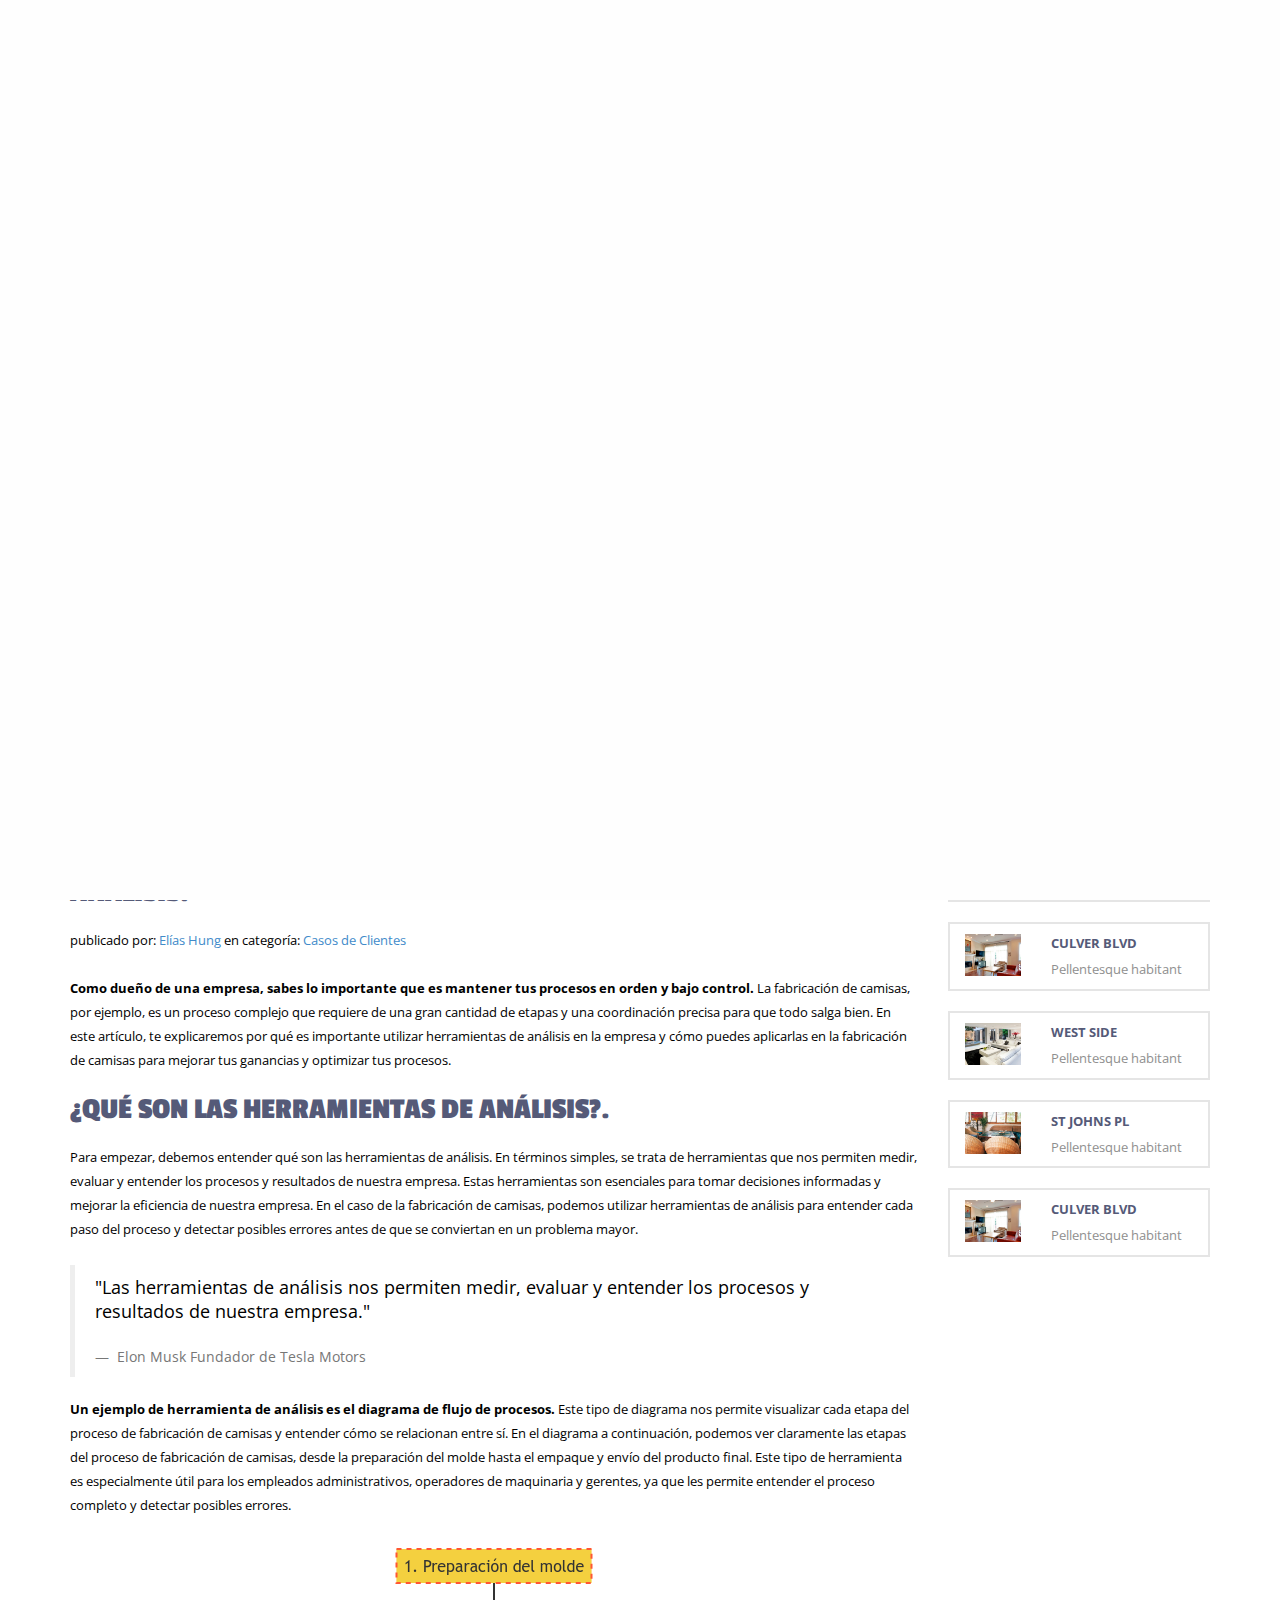
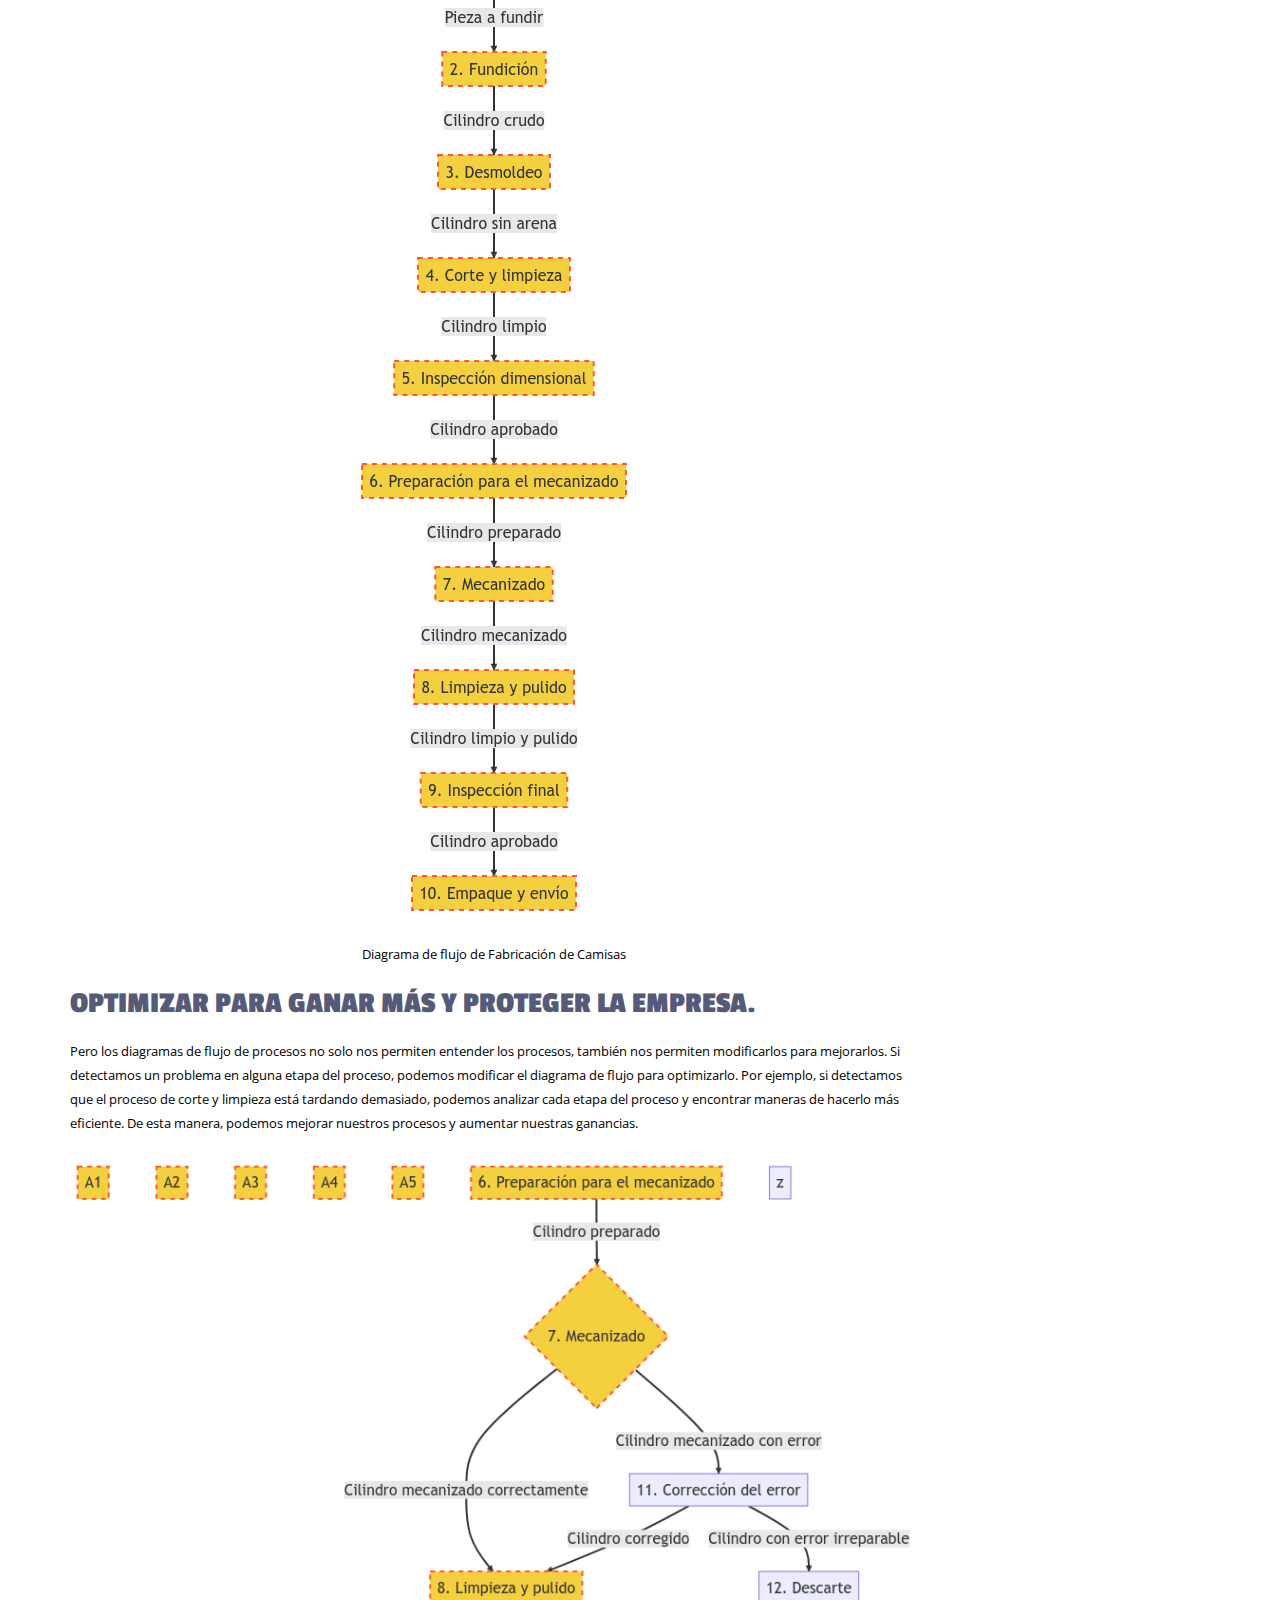
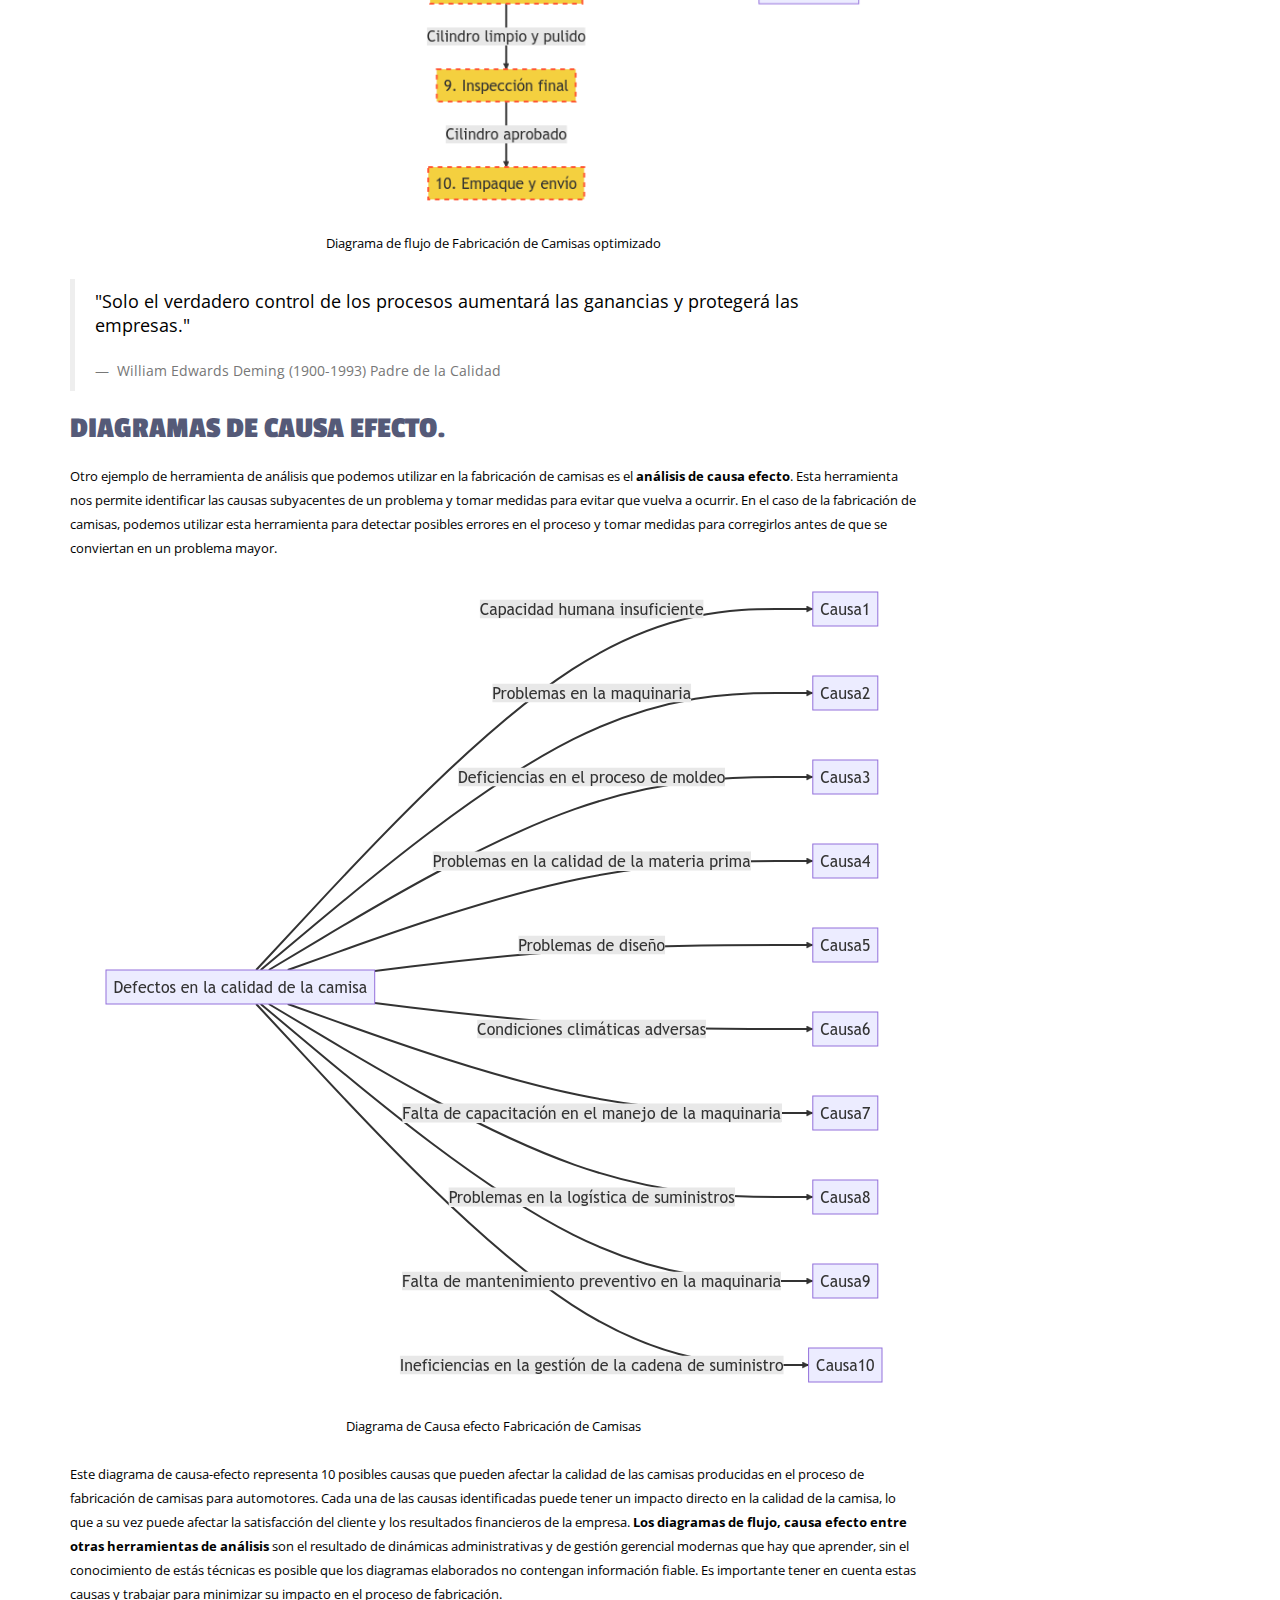
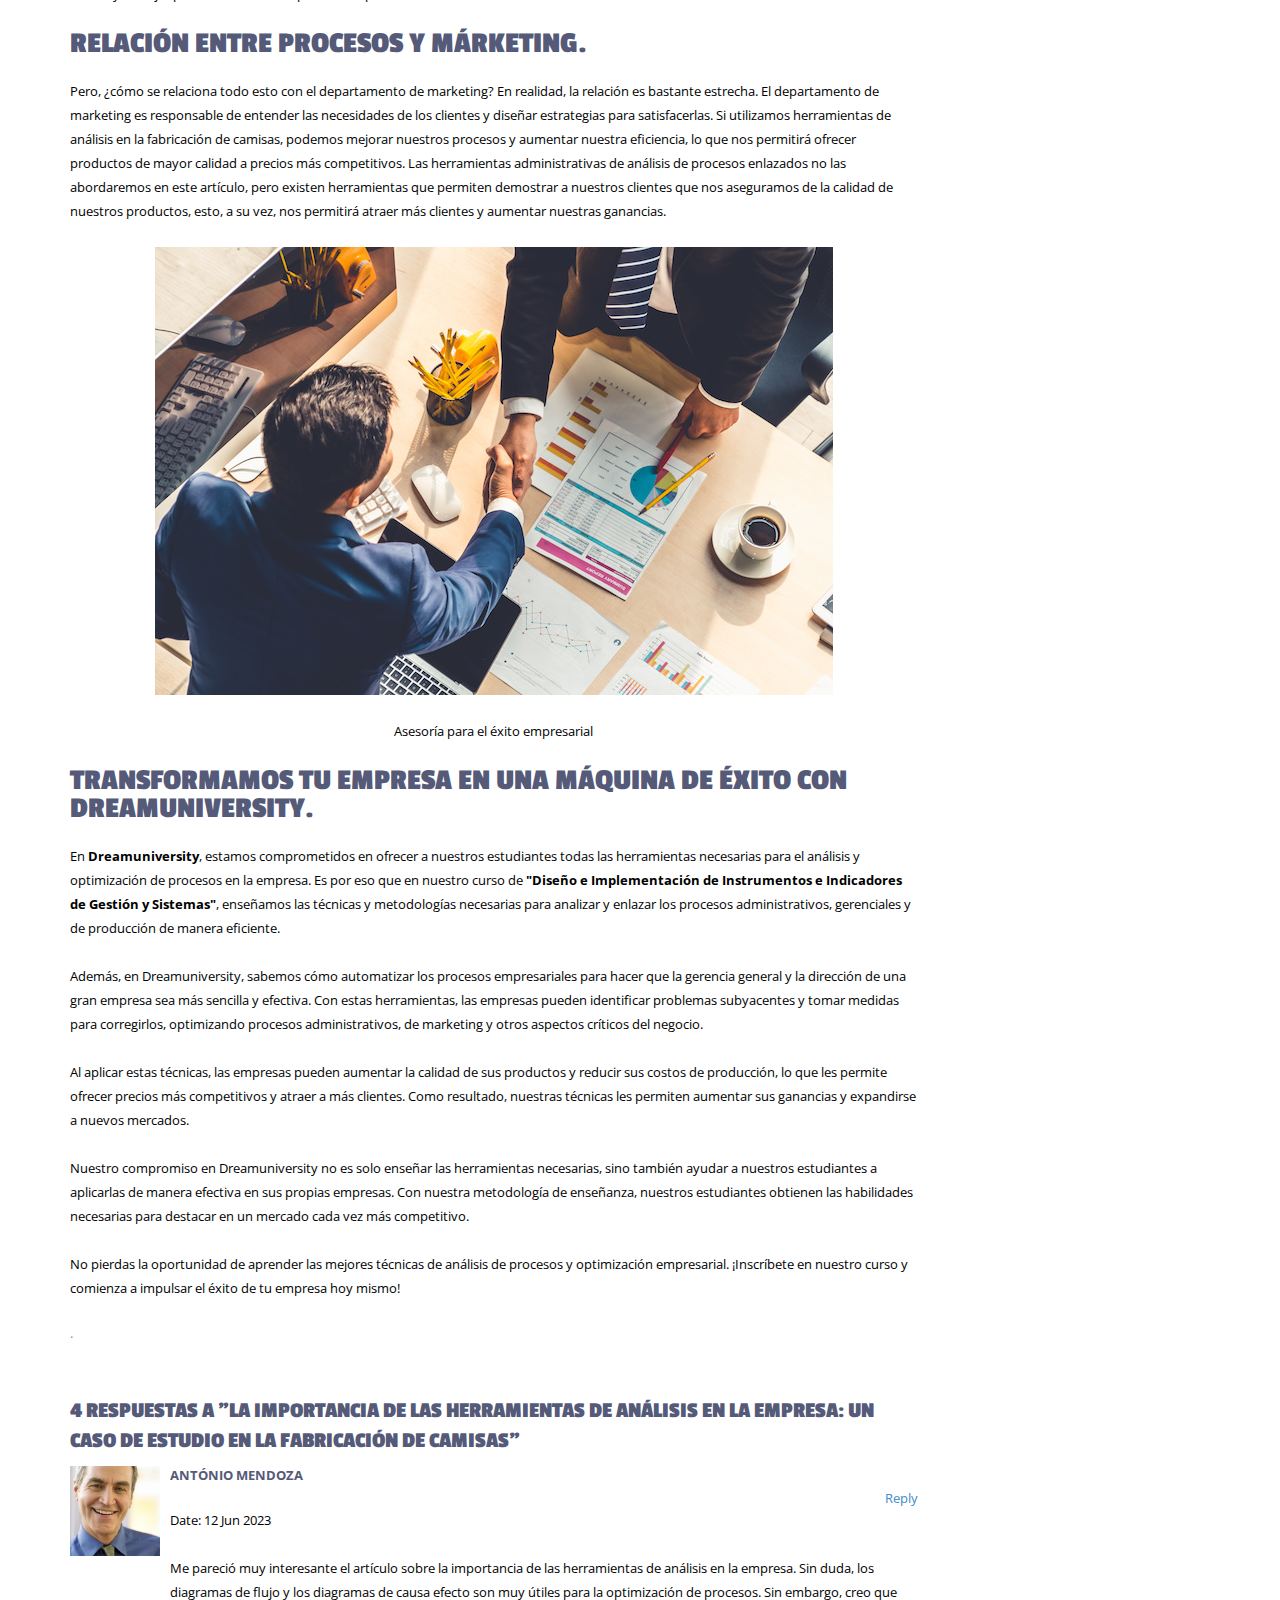
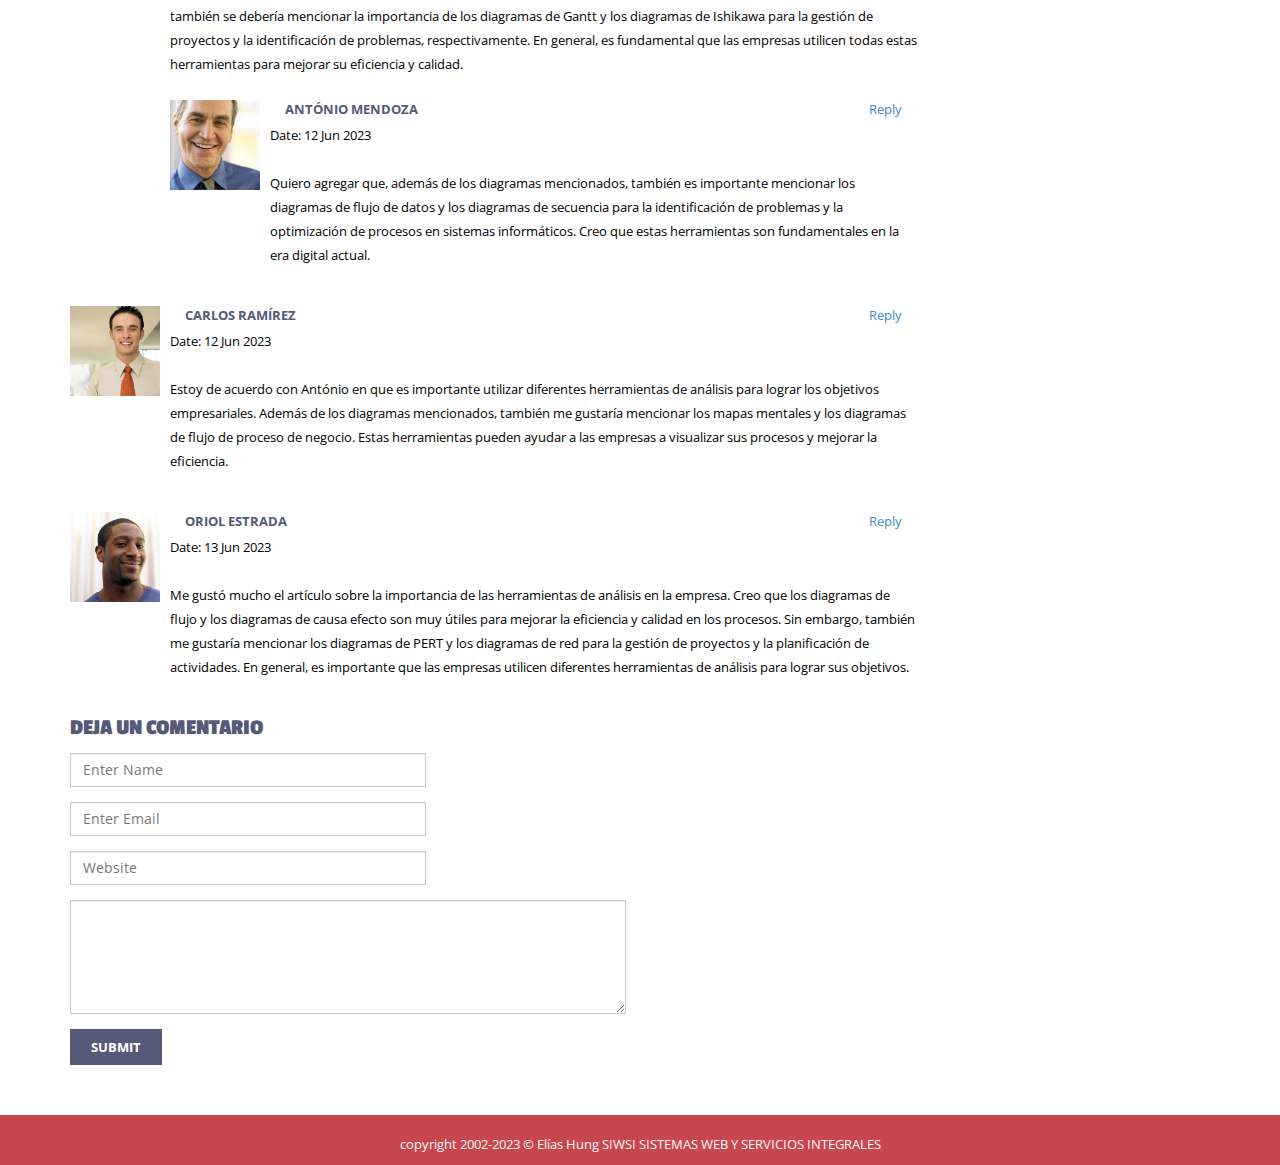
==== commit 4d0ab6dc: "herramientasanalisis" ====
--- a/blog-single.html
+++ b/blog-single.html
@@ -17,7 +17,6 @@
 	<!-- Menu -->
 	<link href="css/flexy-menu.css" rel="stylesheet" type="text/css">
 	
-
 
 	
 	
@@ -52,21 +51,21 @@
 						<h1 class="navbar-brand navbar-brand_"><a href="index.html"><img class="img-responsive" src="img/logo.png" alt="logo"></a></h1>
 					</div>
 					<div class="col-md-8">
-						<ul class="flexy-menu orange">
-							<li><a href="index.html"><i class="icon-heart"></i>Home</a></li>
-							<li><a href="about.html"><i class="icon-cogs"></i>About</a></li>
-							<li><a href="event.html"><i class="icon-th"></i>Events</a>
-							</li>
-							<li><a href="faculty.html"><i class="icon-th"></i>Faculty</a></li>
-                            <li><a href="admissions.html"><i class="icon-th"></i>Admissions</a></li>
-							<li><a href="JavaScript:void(0)"><i class="icon-th"></i>Blog</a>
-								<ul>
-									<li><a href="blog.html">Blog</a></li>
-									<li><a href="blog-single.html">Blog Single</a></li>
-								</ul>
-							</li>
-							<li><a href="contact.html"><i class="icon-envelope"></i>Contact</a></li>
-						</ul>
+                        <ul class="flexy-menu orange">
+                            <li ><a href="index.html"><i class="icon-heart"></i>Home</a></li>
+<!--                            <li><a href="about.html"><i class="icon-cogs"></i>Hacerca de</a></li> -->
+                            <li><a href="autenticacion.html"><i class="icon-th"></i>Eventos</a>
+                            </li>
+                            <li><a href="https://classroom.google.com/c/NjEzNTM5NzYzNTU5?cjc=cb7qq3y><i class="icon-th"></i>Aula Virtual</a></li>
+                            <!--  <li><a href="admissions.html"><i class="icon-th"></i>Admisiones</a></li> -->
+                            <li class="active"><a href="JavaScript:void(0)"><i class="icon-th"></i>Blog</a>
+                                <ul>
+                                    <li><a href="blog-single.html   ">Blog</a></li>
+                                    <!--<li><a href="blog-single.html">Blog Simple</a></li> -->
+                                </ul>
+                            </li>
+                           <!-- <li><a href="contact.html"><i class="icon-envelope"></i>Contact</a></li> -->
+                        </ul>
 					</div>
 				</div>
 			</div>
@@ -84,11 +83,11 @@
 		<div class="container">
 			<div class="row">
 				<div class="col-md-7 col-sm-7 col-xs-12 text-left du-title">
-					<div class="du-breadcrumb-title"><h3>Single page</h3></div>				
+					<div class="du-breadcrumb-title"><h3>Blog</h3></div>				
 				</div>
 				<div class="col-md-5 col-sm-5 col-xs-12 text-right du-breadcrumb">
 					<div class="breadcrumbs">
-						Blog single page
+						Blog
 					</div>
 				</div>				
 			</div>
@@ -108,63 +107,57 @@
 					
 					<div class="row">
 						<div class="col-md-9">
-						<h2>Single Post</h2>
+						<h2>La importancia de las herramientas de análisis en la empresa: un caso de estudio en la fabricación de camisas</h2>
 						<div class="box-container post">
                             <img alt="image" class="media-object img-responsive" src="img/blog/single-post.jpg">
+
                             <div class="ptb-30">
                                 <div class="clearfix meta">
                                     <p class="serif italic pull-left">Date:
-                                        <a>15 May 2012</a></p>
+                                        <a>12 Jun 2023</a></p>
                                     <p class="serif italic pull-right">
                                         <i class="icon-comment"></i>
-                                        <a>4 Comments</a></p>
+                                        <a>4 Comentarios</a></p>
                                 </div>
-                                <h2>Heading 1. Praesent dapibus, neque id cursus faucibus, tortor neque
-                                    egestas augue, eu vulputate magna eros eu erat</h2>
+                                <h2>Conocer diseñar e implementar Instrumentos e indicadores de Gestión y Sistemas implica manejar herramientas de análisis.</h2>
                                 <div class="author">
-                                    <p class="serif italic">posted by:
-                                        <a>John Doe</a>
-                                        in 
-                                        <a>Category Name</a></p>
+                                    <p class="serif italic">publicado por:
+                                        <a>Elías Hung</a>
+                                        en categoría:
+                                        <a>Casos de Clientes</a></p>
                                 </div>
-                                <p><strong>Pellentesque habitant morbi tristique senectus et netus et
-                                    malesuada fames ac turpis egestas. Vestibulum tortor quam, feugiat
-                                    vitae, ultricies eget, tempor sit amet, ante.</strong>
-                                    Donec eu libero sit amet quam egestas semper. Aenean ultricies mi vitae
-                                est. Mauris placerat eleifend leo. Quisque sit amet est et sapien
-                                ullamcorper pharetra. Vestibulum erat wisi, condimentum sed, commodo
-                                vitae, ornare sit amet, wisi. Aenean fermentum, elit eget tincidunt
-                                condimentum, eros ipsum rutrum orci, sagittis tempus lacus enim ac dui.
-                                Donec non enim in turpis pulvinar facilisis. Ut felis. Praesent dapibus,
-                                neque id cursus faucibus, tortor neque egestas augue, eu vulputate magna
-                                eros eu erat. Aliquam erat volutpat. Nam dui mi, tincidunt quis,
-                                accumsan porttitor, facilisis luctus, metus</p>
-                                <h2>Heading 2. Praesent dapibus, neque id cursus faucibus, tortor neque
-                                    egestas augue.</h2>
-                                <p>Pellentesque habitant morbi tristique senectus et netus et malesuada
-                                    fames ac turpis egestas. Vestibulum tortor quam, feugiat vitae,
-                                    ultricies eget, tempor sit amet, ante. Donec eu libero sit amet quam
-                                    egestas semper. Aenean ultricies mi vitae est. Mauris placerat eleifend
-                                    leo.</p>
+                                <p>
+                                    <strong>Como dueño de una empresa, sabes lo importante que es mantener tus procesos en orden y bajo control.</strong> La fabricación de camisas, por ejemplo, es un proceso complejo que requiere de una gran cantidad de etapas y una coordinación precisa para que todo salga bien. En este artículo, te explicaremos por qué es importante utilizar herramientas de análisis en la empresa y cómo puedes aplicarlas en la fabricación de camisas para mejorar tus ganancias y optimizar tus procesos.</p>
+                                <h2>¿Qué son las herramientas de análisis?.</h2>
+                                <p>Para empezar, debemos entender qué son las herramientas de análisis. En términos simples, se trata de herramientas que nos permiten medir, evaluar y entender los procesos y resultados de nuestra empresa. Estas herramientas son esenciales para tomar decisiones informadas y mejorar la eficiencia de nuestra empresa. En el caso de la fabricación de camisas, podemos utilizar herramientas de análisis para entender cada paso del proceso y detectar posibles errores antes de que se conviertan en un problema mayor.</p>
                                 <blockquote>
-                                    <p>Blockquote. Lorem ipsum dolor sit amet, consectetur adipiscing elit.
-                                        Integer posuere erat a ante.</p>
-                                    <small>Someone famous
-                                        <cite title="Source Title">Source Title</cite></small>
+                                    <p>"Las herramientas de análisis nos permiten medir, evaluar y entender los procesos y resultados de nuestra empresa."</p>
+                                    <small> Elon Musk
+                                        <cite title="Source Title">Fundador de Tesla Motors</cite></small>
                                 </blockquote>
-                                <p>Pellentesque habitant morbi tristique senectus et netus et malesuada
-                                    fames ac turpis egestas. Vestibulum tortor quam, feugiat vitae,
-                                    ultricies eget, tempor sit amet, ante. Donec eu libero sit amet quam
-                                    egestas semper. Aenean ultricies mi vitae est. Mauris placerat eleifend
-                                    leo.</p>
-                                <h3>Heading 3. Praesent dapibus, neque id cursus faucibus, tortor neque
-                                    egestas augue.</h3>
-                                <p>Pellentesque habitant morbi tristique senectus et netus et malesuada
-                                    fames ac turpis egestas. Vestibulum tortor quam, feugiat vitae,
-                                    ultricies eget, tempor sit amet, ante. Donec eu libero sit amet quam
-                                    egestas semper. Aenean ultricies mi vitae est. Mauris placerat eleifend
-                                    leo.</p>
-                                <ul>
+                                <p> <strong>Un ejemplo de herramienta de análisis es el diagrama de flujo de procesos.</strong> Este tipo de diagrama nos permite visualizar cada etapa del proceso de fabricación de camisas y entender cómo se relacionan entre sí. En el diagrama a continuación, podemos ver claramente las etapas del proceso de fabricación de camisas, desde la preparación del molde hasta el empaque y envío del producto final. Este tipo de herramienta es especialmente útil para los empleados administrativos, operadores de maquinaria y gerentes, ya que les permite entender el proceso completo y detectar posibles errores.</p>
+                               
+                                    <img alt="image" class="media-object img-responsive center-block" src="img/blog/dfd_camisas_motores.png">
+                                    <p></p>
+                                    <p align="center">Diagrama de flujo de Fabricación de Camisas </p>
+                               
+
+                                <h2>Optimizar para ganar más y proteger la empresa.</h2>
+
+
+                                <p>Pero los diagramas de flujo de procesos no solo nos permiten entender los procesos, también nos permiten modificarlos para mejorarlos. Si detectamos un problema en alguna etapa del proceso, podemos modificar el diagrama de flujo para optimizarlo. Por ejemplo, si detectamos que el proceso de corte y limpieza está tardando demasiado, podemos analizar cada etapa del proceso y encontrar maneras de hacerlo más eficiente. De esta manera, podemos mejorar nuestros procesos y aumentar nuestras ganancias.</p>
+                                    
+                                    <img alt="image" class="media-object img-responsive center-block" src="img/blog/dfd_camisas_motores_proceso.png">
+                                    <p></p>
+                                    <p align="center">Diagrama de flujo de Fabricación de Camisas optimizado </p>
+
+
+                                 <blockquote>
+                                    <p>"Solo el verdadero control de los procesos aumentará las ganancias y protegerá las empresas."</p>
+                                    <small> William Edwards Deming (1900-1993)
+                                        <cite title="Source Title">Padre de la Calidad</cite></small>
+                                </blockquote>
+                                <!-- <ul>
                                     <li>Lorem ipsum dolor sit amet, consectetuer adipiscing elit.</li>
                                     <li>Aliquam tincidunt mauris eu risus.
                                         <ul>
@@ -174,42 +167,48 @@
                                         </ul>
                                     </li>
                                     <li>Vestibulum auctor dapibus neque.</li>
-                                </ul>
-                                <h4>Heading 4. Praesent dapibus, neque id cursus faucibus, tortor neque
-                                    egestas augue.</h4>
-                                <p>Pellentesque habitant morbi tristique senectus et netus et malesuada
-                                    fames ac turpis egestas. Vestibulum tortor quam, feugiat vitae,
-                                    ultricies eget, tempor sit amet, ante. Donec eu libero sit amet quam
-                                    egestas semper. Aenean ultricies mi vitae est. Mauris placerat eleifend
-                                    leo.</p>
-                                <ol>
-                                    <li>Lorem ipsum dolor sit amet, consectetuer adipiscing elit.</li>
-                                    <li>Aliquam tincidunt mauris eu risus.</li>
-                                    <li>Vestibulum auctor dapibus neque.</li>
-                                </ol>
-                                <h5>Heading 5. Praesent dapibus, neque id cursus faucibus, tortor neque
-                                    egestas augue.</h5>
-                                <p>Pellentesque habitant morbi tristique senectus et netus et malesuada
-                                    fames ac turpis egestas. Vestibulum tortor quam, feugiat vitae,
-                                    ultricies eget, tempor sit amet, ante. Donec eu libero sit amet quam
-                                    egestas semper. Aenean ultricies mi vitae est. Mauris placerat eleifend
-                                    leo.</p>
-                                <h6>Heading 6. Praesent dapibus, neque id cursus faucibus, tortor neque
-                                    egestas augue.</h6>
-                                <p>Quisque sit amet est et sapien ullamcorper pharetra. Vestibulum erat
-                                    wisi, condimentum sed, commodo vitae, ornare sit amet, wisi. Aenean
-                                    fermentum, elit eget tincidunt condimentum, eros ipsum rutrum orci,
-                                    sagittis tempus lacus enim ac dui. Donec non enim in turpis pulvinar
-                                    facilisis. Ut felis. Praesent dapibus, neque id cursus faucibus, tortor
-                                    neque egestas augue, eu vulputate magna eros eu erat.
+                                </ul> -->
+                                <p></p>
+                                <h2>Diagramas de Causa efecto.</h2>
+                                <p>Otro ejemplo de herramienta de análisis que podemos utilizar en la fabricación de camisas es el <strong>análisis de causa efecto</strong>. Esta herramienta nos permite identificar las causas subyacentes de un problema y tomar medidas para evitar que vuelva a ocurrir. En el caso de la fabricación de camisas, podemos utilizar esta herramienta para detectar posibles errores en el proceso y tomar medidas para corregirlos antes de que se conviertan en un problema mayor.</p>
+
+                                    
+                                    <img alt="image" class="media-object img-responsive center-block" src="img/blog/diagrama_causa_efecto.png">
+                                    <p></p>
+                                    <p align="center">Diagrama de Causa efecto Fabricación de Camisas </p>
+                                     <p></p>
+                                
+
+                                <p>Este diagrama de causa-efecto representa 10 posibles causas que pueden afectar la calidad de las camisas producidas en el proceso de fabricación de camisas para automotores. Cada una de las causas identificadas puede tener un impacto directo en la calidad de la camisa, lo que a su vez puede afectar la satisfacción del cliente y los resultados financieros de la empresa. <strong>Los diagramas de flujo, causa efecto entre otras herramientas de análisis</strong> son el resultado de dinámicas administrativas y de gestión gerencial modernas que hay que aprender, sin el conocimiento de estás técnicas es posible que los diagramas elaborados no contengan información fiable. Es importante tener en cuenta estas causas y trabajar para minimizar su impacto en el proceso de fabricación.</p>
+                                
+                                <h2>Relación entre procesos y márketing.</h2>
+                                
+                                <p>Pero, ¿cómo se relaciona todo esto con el departamento de marketing? En realidad, la relación es bastante estrecha. El departamento de marketing es responsable de entender las necesidades de los clientes y diseñar estrategias para satisfacerlas. Si utilizamos herramientas de análisis en la fabricación de camisas, podemos mejorar nuestros procesos y aumentar nuestra eficiencia, lo que nos permitirá ofrecer productos de mayor calidad a precios más competitivos. Las herramientas administrativas de análisis de procesos enlazados no las abordaremos en este artículo, pero existen herramientas que permiten demostrar a nuestros clientes que nos aseguramos de la calidad de nuestros productos, esto, a su vez, nos permitirá atraer más clientes y aumentar nuestras ganancias.</p>
+                                    <img alt="image" class="media-object img-responsive center-block" src="img/blog/asesoria.jpeg">
+                                    <p></p>
+                                    <p align="center">Asesoría para el éxito empresarial </p>
+                                     <p></p>
+                                
+
+                                <h2>Transformamos tu empresa en una máquina de éxito con <strong>Dreamuniversity</strong>.</h2>
+
+                                <p>En <strong>Dreamuniversity</strong>, estamos comprometidos en ofrecer a nuestros estudiantes todas las herramientas necesarias para el análisis y optimización de procesos en la empresa. Es por eso que en nuestro curso de <strong>"Diseño e Implementación de Instrumentos e Indicadores de Gestión y Sistemas"</strong>, enseñamos las técnicas y metodologías necesarias para analizar y enlazar los procesos administrativos, gerenciales y de producción de manera eficiente. </p>
+
+                                <p>Además, en Dreamuniversity, sabemos cómo automatizar los procesos empresariales para hacer que la gerencia general y la dirección de una gran empresa sea más sencilla y efectiva. Con estas herramientas, las empresas pueden identificar problemas subyacentes y tomar medidas para corregirlos, optimizando procesos administrativos, de marketing y otros aspectos críticos del negocio. </p>
+
+                                <p>Al aplicar estas técnicas, las empresas pueden aumentar la calidad de sus productos y reducir sus costos de producción, lo que les permite ofrecer precios más competitivos y atraer a más clientes. Como resultado, nuestras técnicas les permiten aumentar sus ganancias y expandirse a nuevos mercados.</p>
+
+                                <p>Nuestro compromiso en Dreamuniversity no es solo enseñar las herramientas necesarias, sino también ayudar a nuestros estudiantes a aplicarlas de manera efectiva en sus propias empresas. Con nuestra metodología de enseñanza, nuestros estudiantes obtienen las habilidades necesarias para destacar en un mercado cada vez más competitivo.</p>
+
+                                <p>No pierdas la oportunidad de aprender las mejores técnicas de análisis de procesos y optimización empresarial. ¡Inscríbete en nuestro curso y comienza a impulsar el éxito de tu empresa hoy mismo!</p>
+
+.
                                 </p>
                             </div>
                         </div>
                         <!-- .post -->
                         <div class="comment-container">
-                            <h3 class="serif italic">4 Responses to "Praesent dapibus, neque id
-                                cursus faucibus, tortor neque egestas augue, eu vulputate magna eros eu
-                                erat"</h3>
+                            <h3 class="serif italic">4 Respuestas a "LA IMPORTANCIA DE LAS HERRAMIENTAS DE ANÁLISIS EN LA EMPRESA: UN CASO DE ESTUDIO EN LA FABRICACIÓN DE CAMISAS"</h3>
                             <div class="comments">
                                 <ul class="media-list">
                                     <li class="media">
@@ -220,7 +219,7 @@
                                             <div class="comment-holder">
                                                 <div class="media-head clearfix row-fluid">
                                                     <div class="span10">
-                                                        <h4 class="media-heading">John Doe</h4>
+                                                        <h4 class="media-heading">António Mendoza</h4>
                                                     </div>
                                                     <!--/span10-->
                                                     <div class="span2">
@@ -229,13 +228,10 @@
                                                     <!--/span2-->
                                                 </div>
                                                 <!--/ media-head-->
-                                                <p class="serif italic comment-date">Date: 15 May 2012</p>
+                                                <p class="serif italic comment-date">Date: 12 Jun 2023</p>
                                                 <div class="comment-body">
                                                     <p>
-                                                        Lorem ipsum dolor sit amet consectetur incididunt ut labore et dolore
-                                                        magna aliqua adipisicing it seddo eiusmod tempor. Nam eget venenatis
-                                                        diam. Nunc dictum suscipit justo, ut gravida nunc cursus aliquet.
-                                                        Suspendisse vel felis eget augue consequat tincidunt nec a orci.
+                                                        Me pareció muy interesante el artículo sobre la importancia de las herramientas de análisis en la empresa. Sin duda, los diagramas de flujo y los diagramas de causa efecto son muy útiles para la optimización de procesos. Sin embargo, creo que también se debería mencionar la importancia de los diagramas de Gantt y los diagramas de Ishikawa para la gestión de proyectos y la identificación de problemas, respectivamente. En general, es fundamental que las empresas utilicen todas estas herramientas para mejorar su eficiencia y calidad.
                                                     </p>
                                                 </div>
                                                 <!--/comment-body-->
@@ -250,7 +246,7 @@
                                                     <div class="comment-holder">
                                                         <div class="media-head clearfix row-fluid">
                                                             <div class="col-md-10">
-                                                                <h4 class="media-heading">Erik Peterson</h4>
+                                                                <h4 class="media-heading">António Mendoza</h4>
                                                             </div>
                                                             <!--/span10-->
                                                             <div class="col-md-2">
@@ -259,13 +255,10 @@
                                                             <!--/span2-->
                                                         </div>
                                                         <!--/ media-head-->
-                                                        <p class="serif italic comment-date">Date: 15 May 2012</p>
+                                                        <p class="serif italic comment-date">Date: 12 Jun 2023</p>
                                                         <div class="comment-body">
                                                             <p>
-                                                                Lorem ipsum dolor sit amet consectetur incididunt ut labore et dolore
-                                                                magna aliqua adipisicing it seddo eiusmod tempor. Nam eget venenatis
-                                                                diam. Nunc dictum suscipit justo, ut gravida nunc cursus aliquet.
-                                                                Suspendisse vel felis eget augue consequat tincidunt nec a orci.
+                                                                Quiero agregar que, además de los diagramas mencionados, también es importante mencionar los diagramas de flujo de datos y los diagramas de secuencia para la identificación de problemas y la optimización de procesos en sistemas informáticos. Creo que estas herramientas son fundamentales en la era digital actual.
                                                             </p>
                                                         </div>
                                                         <!--/comment-body-->
@@ -285,7 +278,7 @@
                                             <div class="comment-holder">
                                                 <div class="media-head clearfix row-fluid">
                                                     <div class="col-md-10">
-                                                        <h4 class="media-heading">John Doe</h4>
+                                                        <h4 class="media-heading">Carlos Ramírez</h4>
                                                     </div>
                                                     <!--/span10-->
                                                     <div class="col-md-2">
@@ -294,13 +287,10 @@
                                                     <!--/span2-->
                                                 </div>
                                                 <!--/ media-head-->
-                                                <p class="serif italic comment-date">Date: 15 May 2012</p>
+                                                <p class="serif italic comment-date">Date: 12 Jun 2023</p>
                                                 <div class="comment-body">
                                                     <p>
-                                                        Lorem ipsum dolor sit amet consectetur incididunt ut labore et dolore
-                                                        magna aliqua adipisicing it seddo eiusmod tempor. Nam eget venenatis
-                                                        diam. Nunc dictum suscipit justo, ut gravida nunc cursus aliquet.
-                                                        Suspendisse vel felis eget augue consequat tincidunt nec a orci.
+                                                        Estoy de acuerdo con António en que es importante utilizar diferentes herramientas de análisis para lograr los objetivos empresariales. Además de los diagramas mencionados, también me gustaría mencionar los mapas mentales y los diagramas de flujo de proceso de negocio. Estas herramientas pueden ayudar a las empresas a visualizar sus procesos y mejorar la eficiencia.
                                                     </p>
                                                 </div>
                                                 <!--/comment-body-->
@@ -316,7 +306,7 @@
                                             <div class="comment-holder">
                                                 <div class="media-head clearfix row-fluid">
                                                     <div class="col-md-10">
-                                                        <h4 class="media-heading">Brian Reston</h4>
+                                                        <h4 class="media-heading">Oriol Estrada</h4>
                                                     </div>
                                                     <!--/span10-->
                                                     <div class="col-md-2">
@@ -325,13 +315,10 @@
                                                     <!--/span2-->
                                                 </div>
                                                 <!--/ media-head-->
-                                                <p class="serif italic comment-date">Date: 15 May 2012</p>
+                                                <p class="serif italic comment-date">Date: 13 Jun 2023</p>
                                                 <div class="comment-body">
                                                     <p>
-                                                        Lorem ipsum dolor sit amet consectetur incididunt ut labore et dolore
-                                                        magna aliqua adipisicing it seddo eiusmod tempor. Nam eget venenatis
-                                                        diam. Nunc dictum suscipit justo, ut gravida nunc cursus aliquet.
-                                                        Suspendisse vel felis eget augue consequat tincidunt nec a orci.
+                                                        Me gustó mucho el artículo sobre la importancia de las herramientas de análisis en la empresa. Creo que los diagramas de flujo y los diagramas de causa efecto son muy útiles para mejorar la eficiencia y calidad en los procesos. Sin embargo, también me gustaría mencionar los diagramas de PERT y los diagramas de red para la gestión de proyectos y la planificación de actividades. En general, es importante que las empresas utilicen diferentes herramientas de análisis para lograr sus objetivos.
                                                     </p>
                                                 </div>
                                                 <!--/comment-body-->
@@ -345,7 +332,7 @@
                         </div>
                         <!-- .comment-container -->
                         <div class="comment-form">
-                            <h3 class="section-title">Leave a comment</h3>
+                            <h3 class="section-title">Deja un Comentario</h3>
                             <form role="form" action="" method="post" >
 								<div class="row">
 
@@ -389,7 +376,7 @@
 							<div class="sidebar">
 	                            <div class="sidebar-inner">
 	                                <div class="widget">
-	                                    <h3 class="widget-title">Social Networks</h3>
+	                                    <h3 class="widget-title">Redes Sociales</h3>
 
 	                                    <ul class="social social-boxed">
 	                                        <li><a href="#"><i class="fa fa-facebook"></i></a></li>
@@ -401,7 +388,7 @@
 	                                </div><!-- /.widget -->
 
 	                                <div class="widget">
-		                                <h3 class="widget-title">Recent Post</h3>
+		                                <h3 class="widget-title">Artículos Recientes</h3>
 
 		                                <div class="post-list">                                    
 
@@ -485,7 +472,7 @@
 
 
 	                                <div class="widget">
-	                                <h3 class="widget-title">Popular Post</h3>
+	                                <h3 class="widget-title">Artículos Populares</h3>
 
 	                                <div class="post-list">
 
@@ -587,11 +574,12 @@
 
 <!--footer-->
 <footer>
-    <div class="container">
-  Shared by <i class="fa fa-love"></i><a href="https://bootstrapthemes.co">BootstrapThemes</a>
+    <div class="derechos" align="center">
+        copyright 2002-2023 © Elías Hung SIWSI SISTEMAS WEB Y SERVICIOS INTEGRALES 
     </div>
 </footer>
 <!-- End footer-->
+
 
   <!--PRELOAD-->
 <div id="preloader">
--- a/css/style.css
+++ b/css/style.css
@@ -6,6 +6,10 @@
 	line-height: 1.428571429;
 	color: #8f8f8f;
 }
+li {
+    	color: rgb(0, 0, 0);
+}
+
 a {
 	text-decoration: none;
 }
@@ -27,6 +31,7 @@
 p {
 	margin-bottom: 24px;
 	line-height: 24px;
+	color: rgb(0, 0, 0);
 }
 h1.navbar-brand_ {
 	margin: 0;
@@ -178,6 +183,10 @@
 
 
 /*-----content-----*/
+
+.derechos {
+color: #fcf6f6;;
+}
 header {
 	margin: 0;
 	padding: 0;
